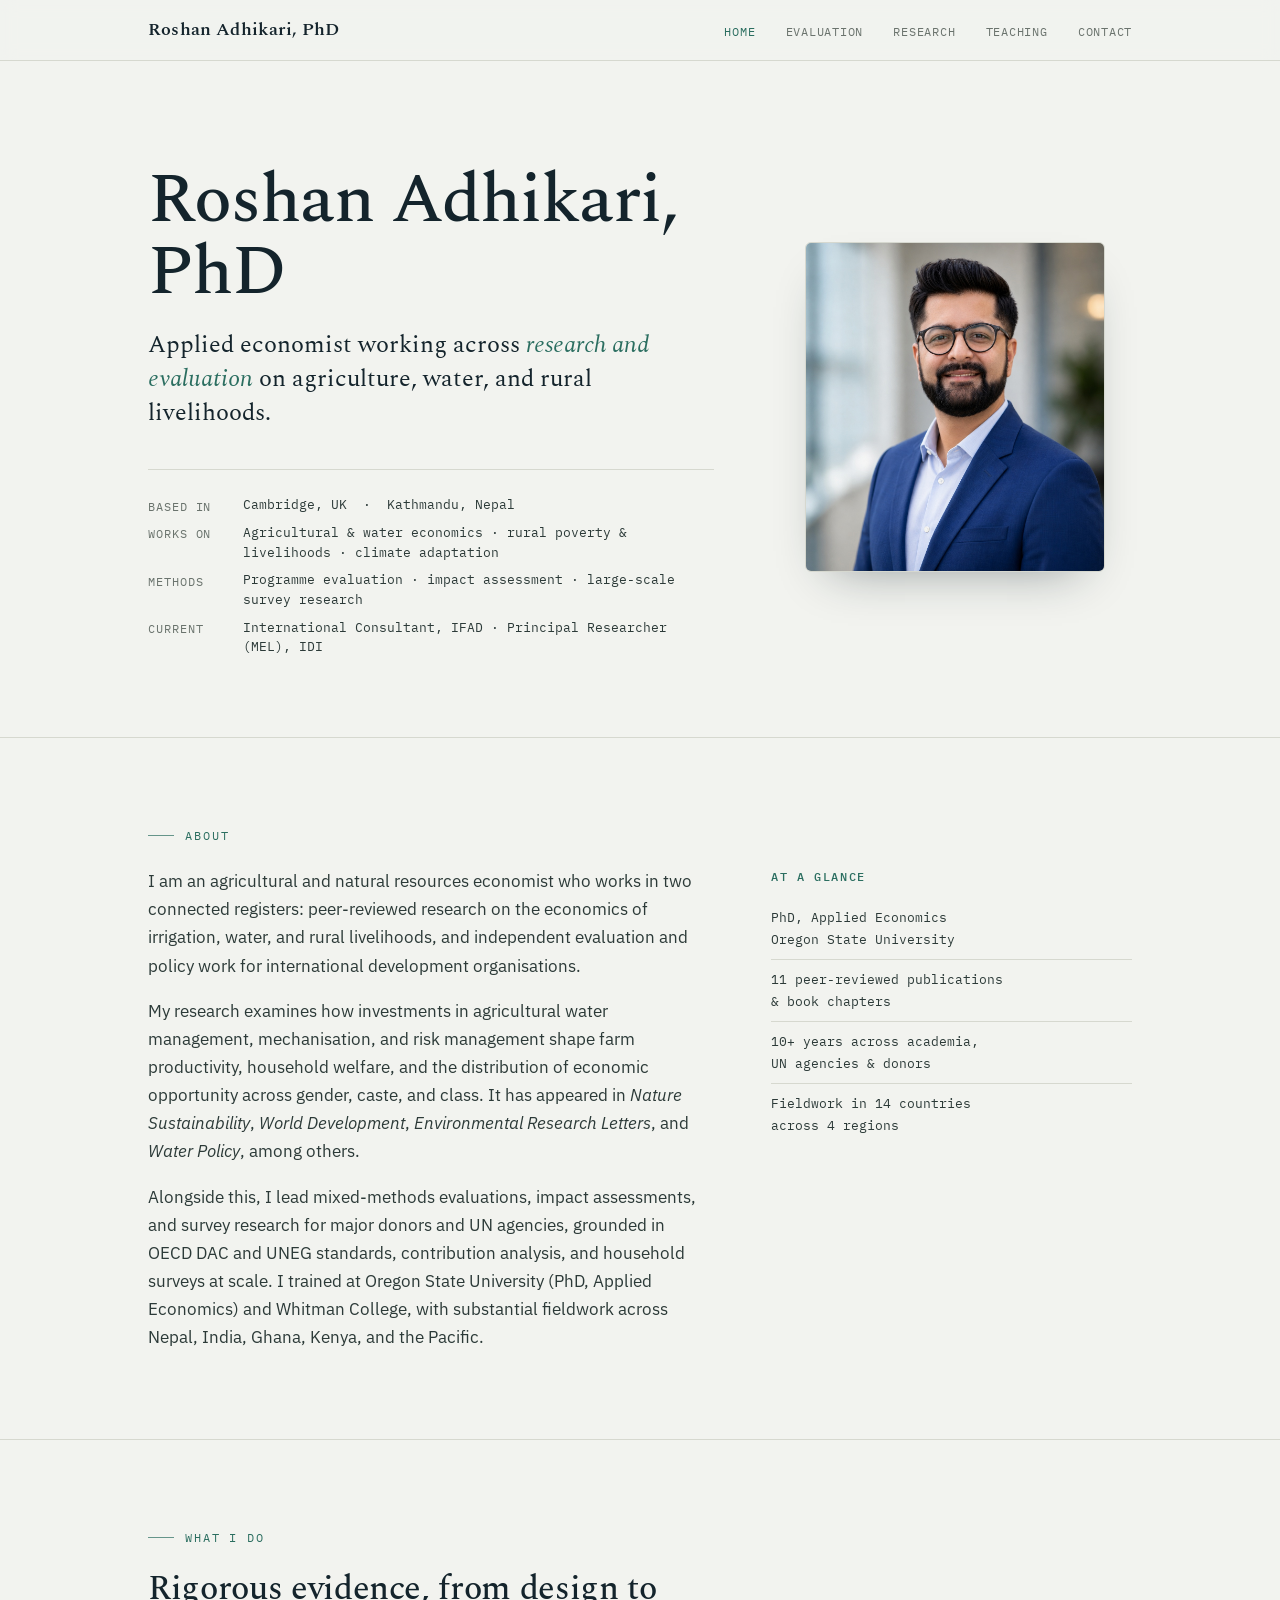
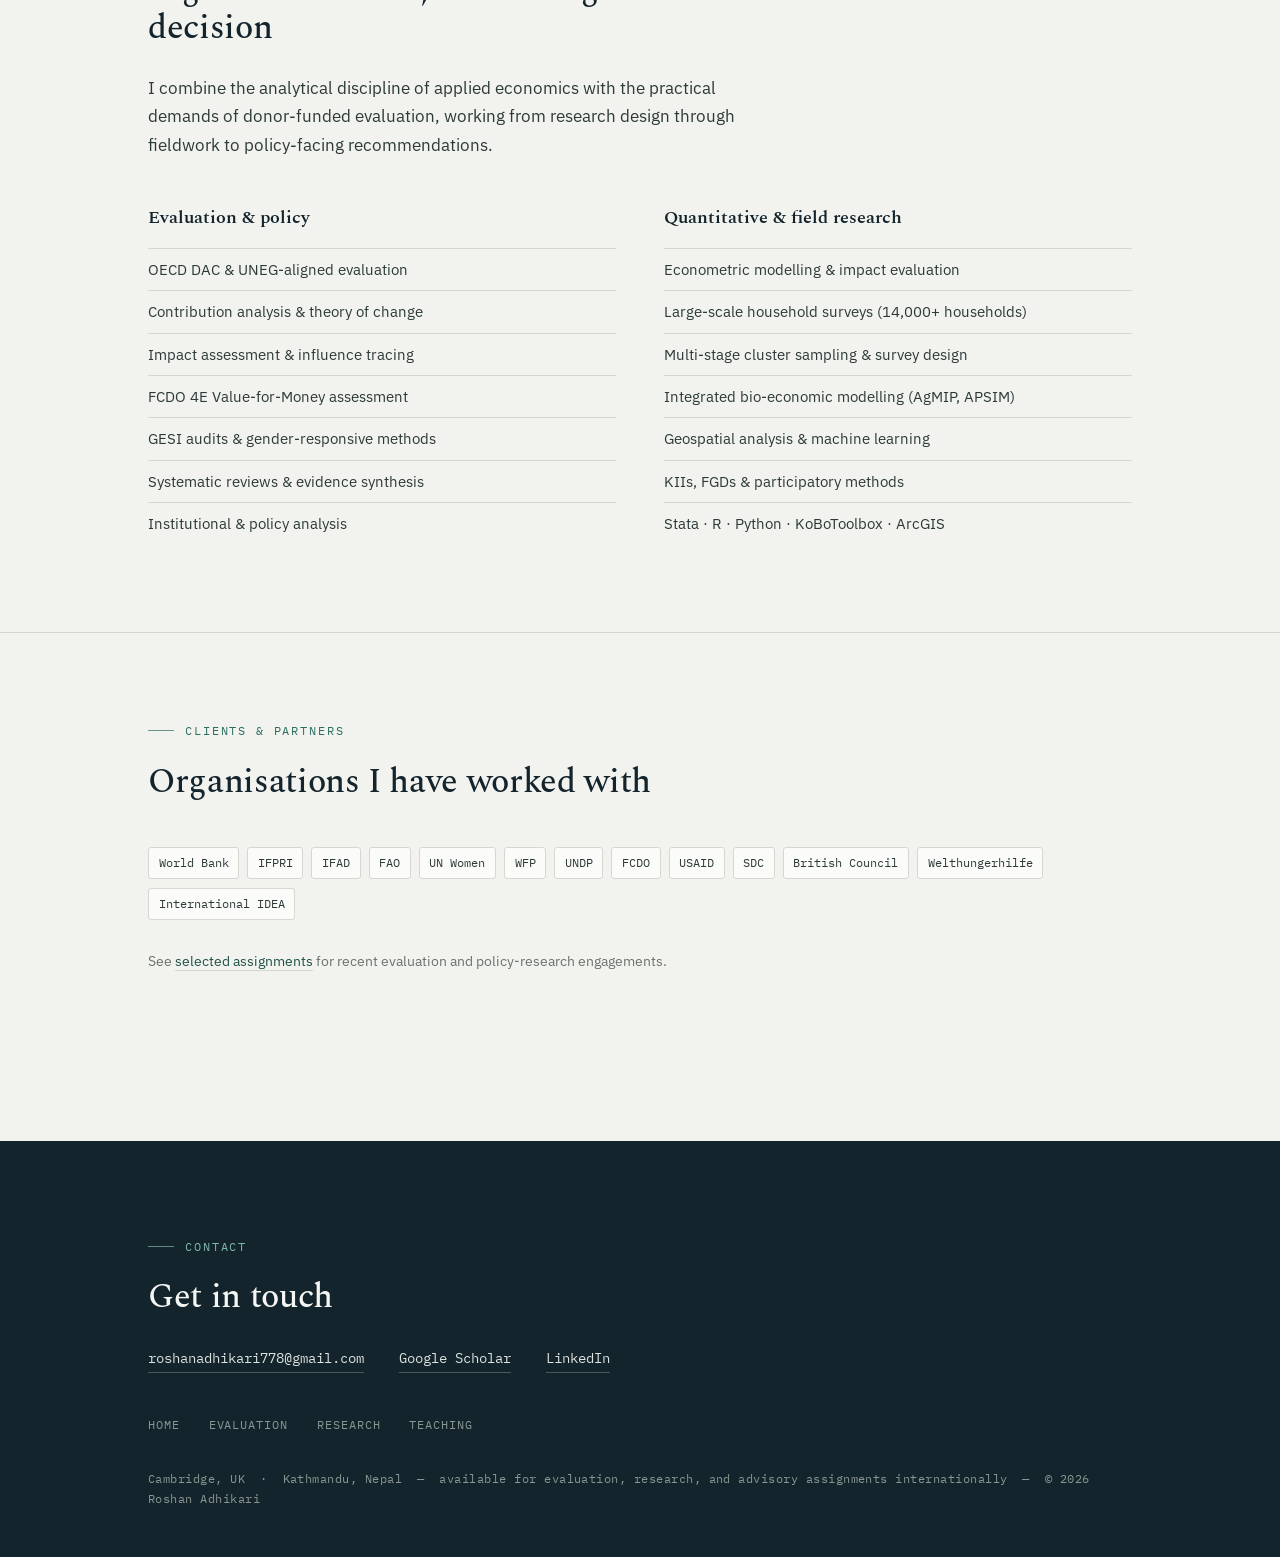
==== index.html @ f412b9df "Add PhD to name, cache-bust new headshot Co-Authored-By: Claude Fable 5 <noreply@anthropic.com> Clau" ====
<!DOCTYPE html>
<html lang="en">
<head>
  <meta charset="utf-8">
  <meta name="viewport" content="width=device-width, initial-scale=1">
  <title>Roshan Adhikari, PhD — Applied Economist</title>
  <meta name="description" content="Roshan Adhikari is an applied economist working across research and evaluation on agriculture, water, and rural livelihoods in South Asia, sub-Saharan Africa, and the Pacific.">
  <meta name="author" content="Roshan Adhikari">
  <link rel="canonical" href="https://www.roshanadhikari.com/">
  <meta property="og:title" content="Roshan Adhikari, PhD — Applied Economist">
  <meta property="og:description" content="Applied economist working across research and evaluation on agriculture, water, and rural livelihoods. Evaluations and policy research for the World Bank, IFAD, and UN agencies.">
  <meta property="og:url" content="https://www.roshanadhikari.com/">
  <meta property="og:type" content="website">
  <meta property="og:image" content="https://www.roshanadhikari.com/headshot.jpg">
  <link rel="preconnect" href="https://fonts.googleapis.com">
  <link rel="preconnect" href="https://fonts.gstatic.com" crossorigin>
  <link href="https://fonts.googleapis.com/css2?family=Spectral:ital,wght@0,400;0,500;0,600;1,400;1,500&family=IBM+Plex+Sans:wght@400;500;600&family=IBM+Plex+Mono:wght@400;500&display=swap" rel="stylesheet">
  <link rel="stylesheet" href="style.css">
  <script type="application/ld+json">
  {
    "@context": "https://schema.org",
    "@type": "Person",
    "name": "Roshan Adhikari",
    "honorificSuffix": "PhD",
    "url": "https://www.roshanadhikari.com",
    "image": "https://www.roshanadhikari.com/headshot.jpg",
    "jobTitle": "Applied Economist",
    "email": "mailto:roshanadhikari778@gmail.com",
    "alumniOf": [
      {"@type": "CollegeOrUniversity", "name": "Oregon State University"},
      {"@type": "CollegeOrUniversity", "name": "Whitman College"}
    ],
    "worksFor": [
      {"@type": "Organization", "name": "International Fund for Agricultural Development (IFAD)"},
      {"@type": "Organization", "name": "International Development Institute"}
    ],
    "knowsAbout": ["agricultural economics", "irrigation", "water resources", "climate change adaptation", "impact evaluation", "monitoring and evaluation", "rural development"],
    "sameAs": [
      "https://scholar.google.com/citations?user=9RHZ2VkAAAAJ&hl=en",
      "https://www.linkedin.com/in/roshan-adhikari-90b43949/"
    ]
  }
  </script>
</head>
<body>

<header class="site">
  <div class="wrap nav-inner">
    <a class="brand" href="index.html">Roshan Adhikari, PhD</a>
    <nav>
      <input type="checkbox" id="nav-toggle">
      <label class="hamburger" for="nav-toggle" aria-label="Menu"><span></span><span></span><span></span></label>
      <ul>
        <li><a class="navlink active" href="index.html">Home</a></li>
        <li><a class="navlink" href="consulting.html">Evaluation</a></li>
        <li><a class="navlink" href="research.html">Research</a></li>
        <li><a class="navlink" href="teaching.html">Teaching</a></li>
        <li><a class="navlink" href="#contact">Contact</a></li>
      </ul>
    </nav>
  </div>
</header>

<section class="hero">
  <div class="wrap hero-grid">
    <div>
      <h1>Roshan Adhikari, PhD</h1>
      <p class="lede">Applied economist working across <em>research and evaluation</em> on agriculture, water, and rural livelihoods.</p>
      <dl class="record">
        <dt>Based in</dt><dd>Cambridge, UK &nbsp;&middot;&nbsp; Kathmandu, Nepal</dd>
        <dt>Works on</dt><dd>Agricultural &amp; water economics &middot; rural poverty &amp; livelihoods &middot; climate adaptation</dd>
        <dt>Methods</dt><dd>Programme evaluation &middot; impact assessment &middot; large-scale survey research</dd>
        <dt>Current</dt><dd>International Consultant, IFAD &middot; Principal Researcher (MEL), IDI</dd>
      </dl>
    </div>
    <div class="hero-photo">
      <img src="headshot.jpg?v=2" alt="Portrait of Roshan Adhikari">
    </div>
  </div>
</section>

<section class="block" id="about">
  <div class="wrap">
    <p class="eyebrow reveal">About</p>
    <div class="about-grid">
      <div class="reveal">
        <p>I am an agricultural and natural resources economist who works in two connected registers: peer-reviewed research on the economics of irrigation, water, and rural livelihoods, and independent evaluation and policy work for international development organisations.</p>
        <p>My research examines how investments in agricultural water management, mechanisation, and risk management shape farm productivity, household welfare, and the distribution of economic opportunity across gender, caste, and class. It has appeared in <em>Nature Sustainability</em>, <em>World Development</em>, <em>Environmental Research Letters</em>, and <em>Water Policy</em>, among others.</p>
        <p>Alongside this, I lead mixed-methods evaluations, impact assessments, and survey research for major donors and UN agencies, grounded in OECD DAC and UNEG standards, contribution analysis, and household surveys at scale. I trained at Oregon State University (PhD, Applied Economics) and Whitman College, with substantial fieldwork across Nepal, India, Ghana, Kenya, and the Pacific.</p>
      </div>
      <div class="aside reveal">
        <h3>At a glance</h3>
        <div class="row">PhD, Applied Economics<br>Oregon State University</div>
        <div class="row">11 peer-reviewed publications<br>&amp; book chapters</div>
        <div class="row">10+ years across academia,<br>UN agencies &amp; donors</div>
        <div class="row">Fieldwork in 14 countries<br>across 4 regions</div>
      </div>
    </div>
  </div>
</section>

<section class="block" id="expertise">
  <div class="wrap">
    <p class="eyebrow reveal">What I do</p>
    <div class="section-head reveal">
      <h2>Rigorous evidence, from design to decision</h2>
      <p>I combine the analytical discipline of applied economics with the practical demands of donor-funded evaluation, working from research design through fieldwork to policy-facing recommendations.</p>
    </div>
    <div class="cols reveal">
      <div>
        <h3>Evaluation &amp; policy</h3>
        <ul>
          <li>OECD DAC &amp; UNEG-aligned evaluation</li>
          <li>Contribution analysis &amp; theory of change</li>
          <li>Impact assessment &amp; influence tracing</li>
          <li>FCDO 4E Value-for-Money assessment</li>
          <li>GESI audits &amp; gender-responsive methods</li>
          <li>Systematic reviews &amp; evidence synthesis</li>
          <li>Institutional &amp; policy analysis</li>
        </ul>
      </div>
      <div>
        <h3>Quantitative &amp; field research</h3>
        <ul>
          <li>Econometric modelling &amp; impact evaluation</li>
          <li>Large-scale household surveys (14,000+ households)</li>
          <li>Multi-stage cluster sampling &amp; survey design</li>
          <li>Integrated bio-economic modelling (AgMIP, APSIM)</li>
          <li>Geospatial analysis &amp; machine learning</li>
          <li>KIIs, FGDs &amp; participatory methods</li>
          <li>Stata &middot; R &middot; Python &middot; KoBoToolbox &middot; ArcGIS</li>
        </ul>
      </div>
    </div>
  </div>
</section>

<section class="block" id="clients">
  <div class="wrap">
    <p class="eyebrow reveal">Clients &amp; partners</p>
    <div class="section-head reveal">
      <h2>Organisations I have worked with</h2>
    </div>
    <div class="clients reveal">
      <span>World Bank</span><span>IFPRI</span><span>IFAD</span><span>FAO</span><span>UN Women</span><span>WFP</span><span>UNDP</span><span>FCDO</span><span>USAID</span><span>SDC</span><span>British Council</span><span>Welthungerhilfe</span><span>International IDEA</span>
    </div>
    <p class="pub-note reveal">See <a href="consulting.html">selected assignments</a> for recent evaluation and policy-research engagements.</p>
  </div>
</section>

<footer id="contact">
  <div class="wrap">
    <p class="eyebrow">Contact</p>
    <h2>Get in touch</h2>
    <div class="contact-links">
      <a href="mailto:roshanadhikari778@gmail.com">roshanadhikari778@gmail.com</a>
      <a href="https://scholar.google.com/citations?user=9RHZ2VkAAAAJ&amp;hl=en">Google Scholar</a>
      <a href="https://www.linkedin.com/in/roshan-adhikari-90b43949/">LinkedIn</a>
    </div>
    <div class="foot-nav">
      <a href="index.html">Home</a>
      <a href="consulting.html">Evaluation</a>
      <a href="research.html">Research</a>
      <a href="teaching.html">Teaching</a>
    </div>
    <p class="foot-meta">Cambridge, UK &nbsp;&middot;&nbsp; Kathmandu, Nepal &nbsp;&mdash;&nbsp; available for evaluation, research, and advisory assignments internationally &nbsp;&mdash;&nbsp; &copy; 2026 Roshan Adhikari</p>
  </div>
</footer>

<script>
  const io = new IntersectionObserver((entries) => {
    entries.forEach(e => { if (e.isIntersecting) { e.target.classList.add('in'); io.unobserve(e.target); } });
  }, { threshold: 0.12, rootMargin: "0px 0px -40px 0px" });
  document.querySelectorAll('.reveal').forEach(el => io.observe(el));
</script>

</body>
</html>
---- style.css ----
/* ============================================================
   roshanadhikari.com — editorial minimal
   ============================================================ */

:root {
  --ink: #14242C;
  --ink-body: #2C3A38;
  --paper: #F2F3EF;
  --panel: #FBFBF9;
  --teal: #2B6E60;
  --teal-deep: #1E5248;
  --line: #D6D8CF;
  --muted: #6A736D;
  --maxw: 1080px;
  --serif: "Spectral", Georgia, serif;
  --sans: "IBM Plex Sans", system-ui, sans-serif;
  --mono: "IBM Plex Mono", ui-monospace, monospace;
}

* { box-sizing: border-box; margin: 0; padding: 0; }
html { scroll-behavior: smooth; }
@media (prefers-reduced-motion: reduce) { html { scroll-behavior: auto; } }

body {
  background: var(--paper);
  color: var(--ink-body);
  font-family: var(--sans);
  font-size: 17px;
  line-height: 1.65;
  -webkit-font-smoothing: antialiased;
}

a { color: inherit; text-decoration: none; }
a:focus-visible { outline: 2px solid var(--teal); outline-offset: 3px; border-radius: 2px; }

.wrap { max-width: var(--maxw); margin: 0 auto; padding: 0 clamp(1.4rem, 5vw, 3rem); }

/* ---------- eyebrow labels ---------- */
.eyebrow {
  font-family: var(--mono);
  font-size: .72rem;
  letter-spacing: .16em;
  text-transform: uppercase;
  color: var(--teal);
  margin: 0 0 1.4rem;
  display: flex; align-items: center; gap: .7rem;
}
.eyebrow::before { content: ""; width: 26px; height: 1px; background: var(--teal); opacity: .7; }

/* ---------- nav ---------- */
header.site {
  position: sticky; top: 0; z-index: 50;
  background: rgba(242, 243, 239, .86);
  backdrop-filter: blur(8px);
  -webkit-backdrop-filter: blur(8px);
  border-bottom: 1px solid var(--line);
}
.nav-inner { display: flex; justify-content: space-between; align-items: center; height: 60px; }
.brand { font-family: var(--serif); font-weight: 600; font-size: 1.12rem; color: var(--ink); letter-spacing: .01em; }
.brand:hover { color: var(--teal); }
nav ul { display: flex; gap: 1.9rem; list-style: none; align-items: center; }
nav a.navlink {
  font-family: var(--mono); font-size: .76rem;
  letter-spacing: .06em; text-transform: uppercase;
  color: var(--muted); transition: color .2s;
}
nav a.navlink:hover { color: var(--ink); }
nav a.navlink.active { color: var(--teal); }

#nav-toggle { display: none; }
.hamburger { display: none; cursor: pointer; padding: 8px; }
.hamburger span { display: block; width: 22px; height: 2px; background: var(--ink); margin: 5px 0; transition: .2s; }

@media (max-width: 680px) {
  .hamburger { display: block; }
  nav ul {
    display: none;
    position: absolute; top: 60px; left: 0; right: 0;
    background: var(--paper);
    flex-direction: column; gap: 0;
    border-bottom: 1px solid var(--line);
    padding: 8px 0 16px;
  }
  #nav-toggle:checked ~ ul { display: flex; }
  nav ul li { width: 100%; text-align: center; }
  nav ul a.navlink { display: block; padding: 12px 0; }
}

/* ---------- hero (home) ---------- */
.hero { padding: clamp(3.4rem, 9vw, 6.5rem) 0 clamp(3rem, 7vw, 5rem); }
.hero-grid {
  display: grid; grid-template-columns: 1.6fr 1fr;
  gap: clamp(2rem, 5vw, 4.5rem); align-items: center;
}
.hero h1 {
  font-family: var(--serif);
  font-weight: 500;
  font-size: clamp(2.7rem, 6vw, 4.4rem);
  line-height: 1.02;
  letter-spacing: -.015em;
  color: var(--ink);
  margin: 0 0 1.3rem;
}
.lede {
  font-family: var(--serif);
  font-weight: 400;
  font-size: clamp(1.2rem, 2.4vw, 1.5rem);
  line-height: 1.4;
  color: var(--ink);
  max-width: 44ch;
  margin: 0 0 2.4rem;
}
.lede em { color: var(--teal); font-style: italic; }
.record {
  font-family: var(--mono);
  font-size: .82rem;
  line-height: 1.5;
  border-top: 1px solid var(--line);
  padding-top: 1.6rem;
  display: grid;
  grid-template-columns: auto 1fr;
  gap: .5rem 2rem;
  max-width: 640px;
}
.record dt { color: var(--muted); letter-spacing: .08em; text-transform: uppercase; font-size: .72rem; padding-top: .15rem; }
.record dd { margin: 0; color: var(--ink-body); }
.hero-photo { text-align: center; }
.hero-photo img {
  width: 100%; max-width: 300px; aspect-ratio: 1 / 1.1;
  object-fit: cover; border-radius: 6px;
  border: 1px solid var(--line);
  box-shadow: 0 22px 48px -26px rgba(20, 36, 44, .45);
}
@media (max-width: 760px) {
  .hero-grid { grid-template-columns: 1fr; }
  .hero-photo { order: -1; text-align: left; }
  .hero-photo img { max-width: 200px; }
}

/* ---------- sections ---------- */
section.block { padding: clamp(3.2rem, 7vw, 5.5rem) 0; border-top: 1px solid var(--line); }
section.block.first { border-top: none; }
h2 {
  font-family: var(--serif);
  font-weight: 500;
  font-size: clamp(1.6rem, 3.2vw, 2.15rem);
  line-height: 1.15;
  letter-spacing: -.01em;
  color: var(--ink);
  margin: 0 0 1.6rem;
}
.section-head { max-width: 62ch; margin-bottom: 2.8rem; }
.section-head p { margin: 0; color: var(--ink-body); }

/* page heads (inner pages) */
.page-head { padding: clamp(3rem, 7vw, 5rem) 0 0; }
.page-head .section-head { margin-bottom: 0; }

/* ---------- about ---------- */
.about-grid { display: grid; grid-template-columns: 1.55fr 1fr; gap: clamp(2rem, 5vw, 4rem); align-items: start; }
.about-grid p { margin: 0 0 1.1rem; }
.about-grid p:last-child { margin-bottom: 0; }
.aside { font-family: var(--mono); font-size: .8rem; line-height: 1.7; color: var(--ink-body); }
.aside h3 { font-size: .72rem; letter-spacing: .14em; text-transform: uppercase; color: var(--teal); margin: 0 0 .7rem; font-weight: 500; font-family: var(--mono); }
.aside .row { padding: .55rem 0; border-top: 1px solid var(--line); }
.aside .row:first-of-type { border-top: none; }
@media (max-width: 760px) { .about-grid { grid-template-columns: 1fr; } }

/* ---------- expertise columns ---------- */
.cols { display: grid; grid-template-columns: 1fr 1fr; gap: clamp(1.6rem, 4vw, 3rem); }
.cols h3 { font-family: var(--serif); font-weight: 600; font-size: 1.15rem; color: var(--ink); margin: 0 0 .9rem; }
.cols ul { list-style: none; margin: 0; padding: 0; }
.cols li { padding: .5rem 0; border-top: 1px solid var(--line); font-size: .96rem; }
@media (max-width: 640px) { .cols { grid-template-columns: 1fr; gap: 2rem; } }

/* ---------- assignments / entries ---------- */
.entry {
  display: grid;
  grid-template-columns: 190px 1fr;
  gap: clamp(1rem, 3vw, 2.4rem);
  padding: 1.7rem 0;
  border-top: 1px solid var(--line);
}
.entry:last-of-type { border-bottom: 1px solid var(--line); }
.entry-meta { font-family: var(--mono); font-size: .78rem; line-height: 1.5; color: var(--muted); padding-top: .2rem; }
.entry-meta .client { display: block; color: var(--teal); margin-top: .3rem; letter-spacing: .03em; }
.entry h3 { font-family: var(--serif); font-weight: 600; font-size: 1.18rem; line-height: 1.25; color: var(--ink); margin: 0 0 .35rem; }
.entry .role { font-size: .85rem; color: var(--muted); margin: 0 0 .7rem; font-family: var(--mono); letter-spacing: .02em; }
.entry p.desc { margin: 0; font-size: .98rem; color: var(--ink-body); }
@media (max-width: 640px) { .entry { grid-template-columns: 1fr; gap: .6rem; } }

/* ---------- publications ---------- */
.pubs { list-style: none; margin: 0; padding: 0; }
.pub {
  display: grid; grid-template-columns: 2.6rem 1fr; gap: .6rem;
  padding: 1.15rem 0; border-top: 1px solid var(--line);
  font-size: .97rem; line-height: 1.5;
}
.pub:last-child { border-bottom: 1px solid var(--line); }
.pub .n { font-family: var(--mono); font-size: .78rem; color: var(--muted); padding-top: .15rem; }
.pub .title { color: var(--ink); }
a.title { border-bottom: 1px solid var(--line); }
a.title:hover { border-color: var(--teal); color: var(--teal-deep); }
.pub .venue { font-style: italic; color: var(--teal-deep); }
.pub .authors { color: var(--ink-body); }
.pub b { font-weight: 600; color: var(--ink); }
.flag {
  display: inline-block; font-family: var(--mono); font-size: .62rem;
  letter-spacing: .1em; text-transform: uppercase; color: var(--teal);
  border: 1px solid var(--teal); border-radius: 2px; padding: .05rem .35rem;
  margin-left: .4rem; vertical-align: 1px;
}
.pub-note { margin: 1.8rem 0 0; font-size: .9rem; color: var(--muted); }
.pub-note a { color: var(--teal-deep); border-bottom: 1px solid var(--line); }
.pub-note a:hover { border-color: var(--teal); }
.subhead {
  font-family: var(--mono); font-size: .74rem; letter-spacing: .14em;
  text-transform: uppercase; color: var(--muted); margin: 2.6rem 0 .4rem;
}

/* ---------- teaching ---------- */
.teach-grid { display: grid; grid-template-columns: 1fr 1fr; gap: clamp(1.4rem, 4vw, 3rem); }
.teach-grid h3 { font-family: var(--serif); font-weight: 600; font-size: 1.05rem; color: var(--ink); margin: 0 0 .5rem; }
.teach-grid .place { font-family: var(--mono); font-size: .74rem; color: var(--teal); letter-spacing: .04em; margin: 0 0 .8rem; }
.teach-grid ul { margin: 0; padding-left: 1.1rem; font-size: .94rem; }
.teach-grid li { margin: .25rem 0; }
@media (max-width: 640px) { .teach-grid { grid-template-columns: 1fr; gap: 1.8rem; } }

/* ---------- clients strip ---------- */
.clients { display: flex; flex-wrap: wrap; gap: .6rem .5rem; margin-top: .4rem; }
.clients span {
  font-family: var(--mono); font-size: .76rem;
  color: var(--ink-body); background: var(--panel);
  border: 1px solid var(--line); border-radius: 3px; padding: .3rem .6rem;
}

/* ---------- footer / contact ---------- */
footer { background: var(--ink); color: #DCE3E0; padding: clamp(3.5rem, 8vw, 6rem) 0 3rem; margin-top: clamp(3rem, 7vw, 5rem); }
footer .eyebrow { color: #7FB7AC; }
footer .eyebrow::before { background: #7FB7AC; }
footer h2 { color: #F4F6F4; }
.contact-links {
  display: flex; flex-wrap: wrap; gap: .9rem 2.2rem; margin: 1.8rem 0 0;
  font-family: var(--mono); font-size: .9rem;
}
.contact-links a {
  color: #DCE3E0; border-bottom: 1px solid rgba(220, 227, 224, .28);
  padding-bottom: 2px; transition: border-color .2s, color .2s;
}
.contact-links a:hover { color: #fff; border-color: #7FB7AC; }
.foot-nav { display: flex; flex-wrap: wrap; gap: .9rem 1.8rem; margin-top: 2.6rem; font-family: var(--mono); font-size: .74rem; letter-spacing: .08em; text-transform: uppercase; }
.foot-nav a { color: #8A9691; }
.foot-nav a:hover { color: #DCE3E0; }
.foot-meta {
  margin-top: 2.2rem; font-family: var(--mono); font-size: .74rem;
  color: #8A9691; letter-spacing: .04em;
}

/* ---------- reveal ---------- */
.reveal { opacity: 0; transform: translateY(14px); transition: opacity .7s ease, transform .7s ease; }
.reveal.in { opacity: 1; transform: none; }
@media (prefers-reduced-motion: reduce) { .reveal { opacity: 1; transform: none; transition: none; } }
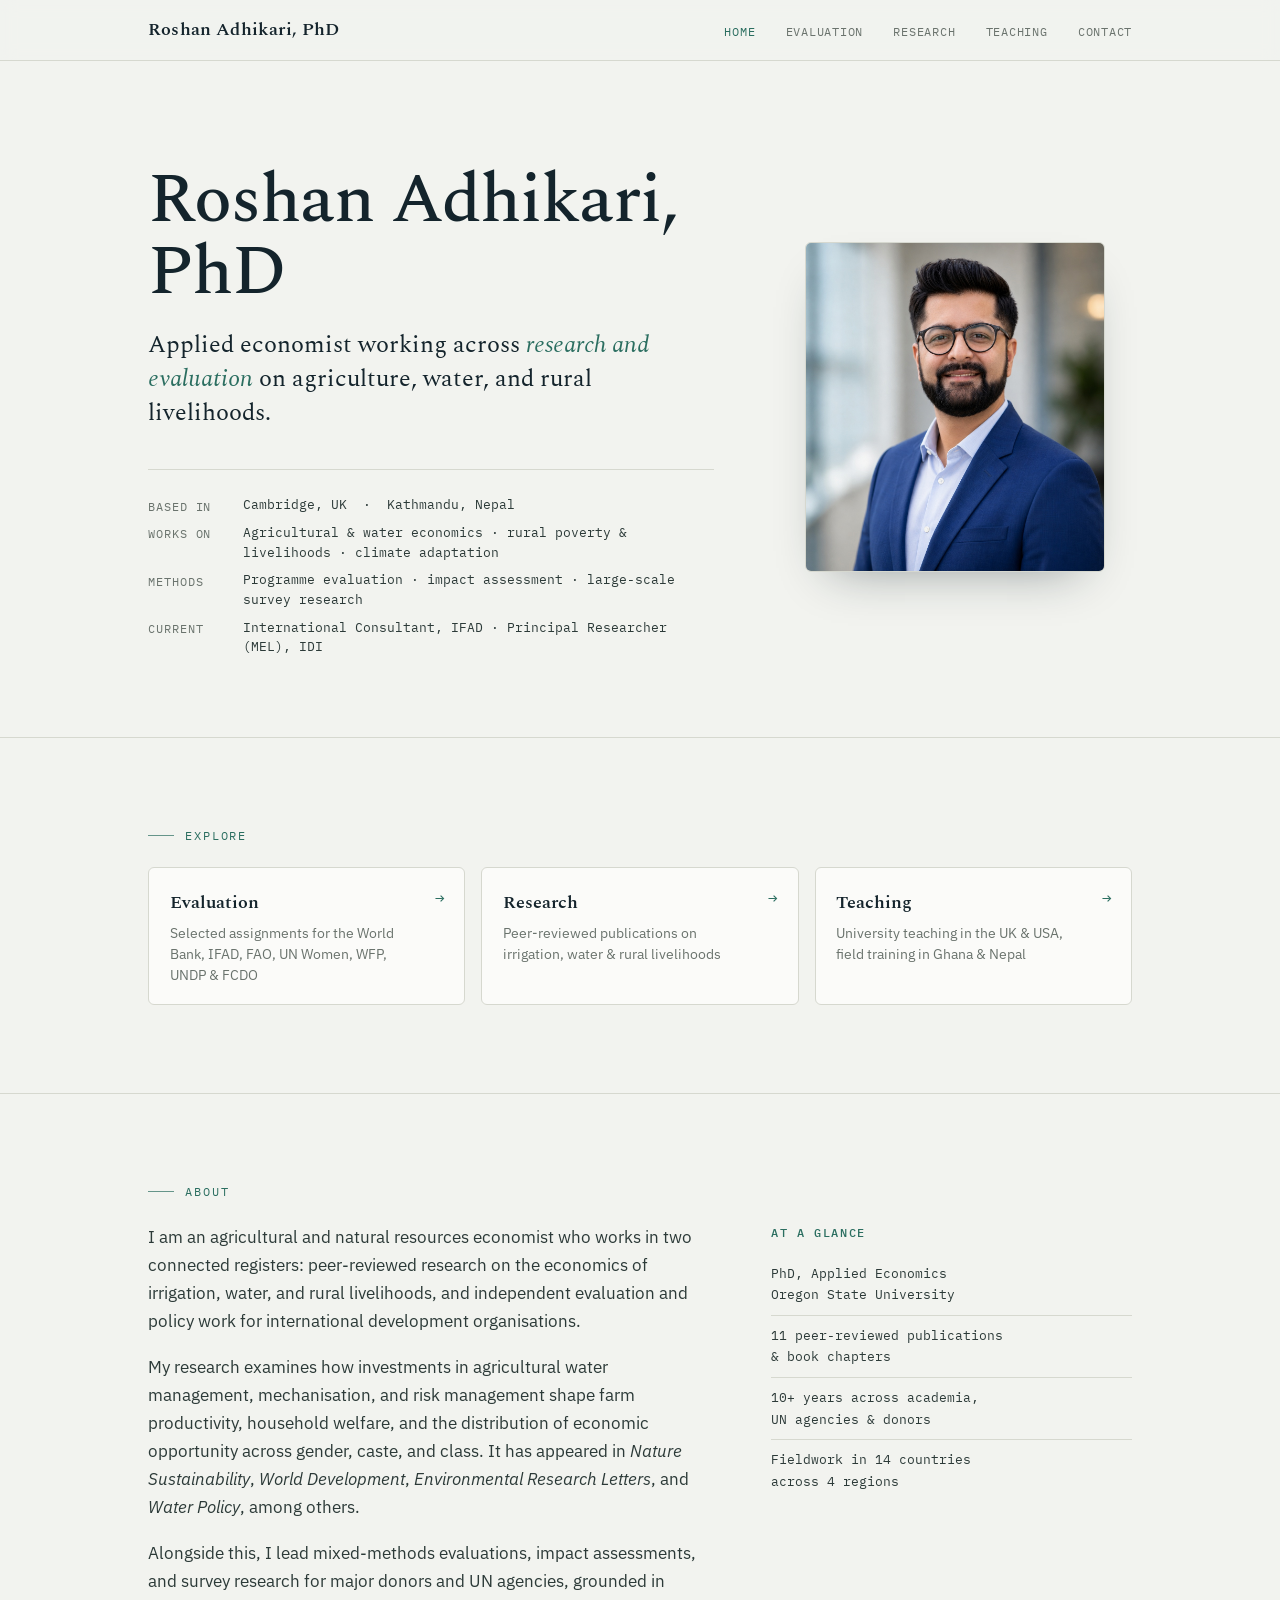
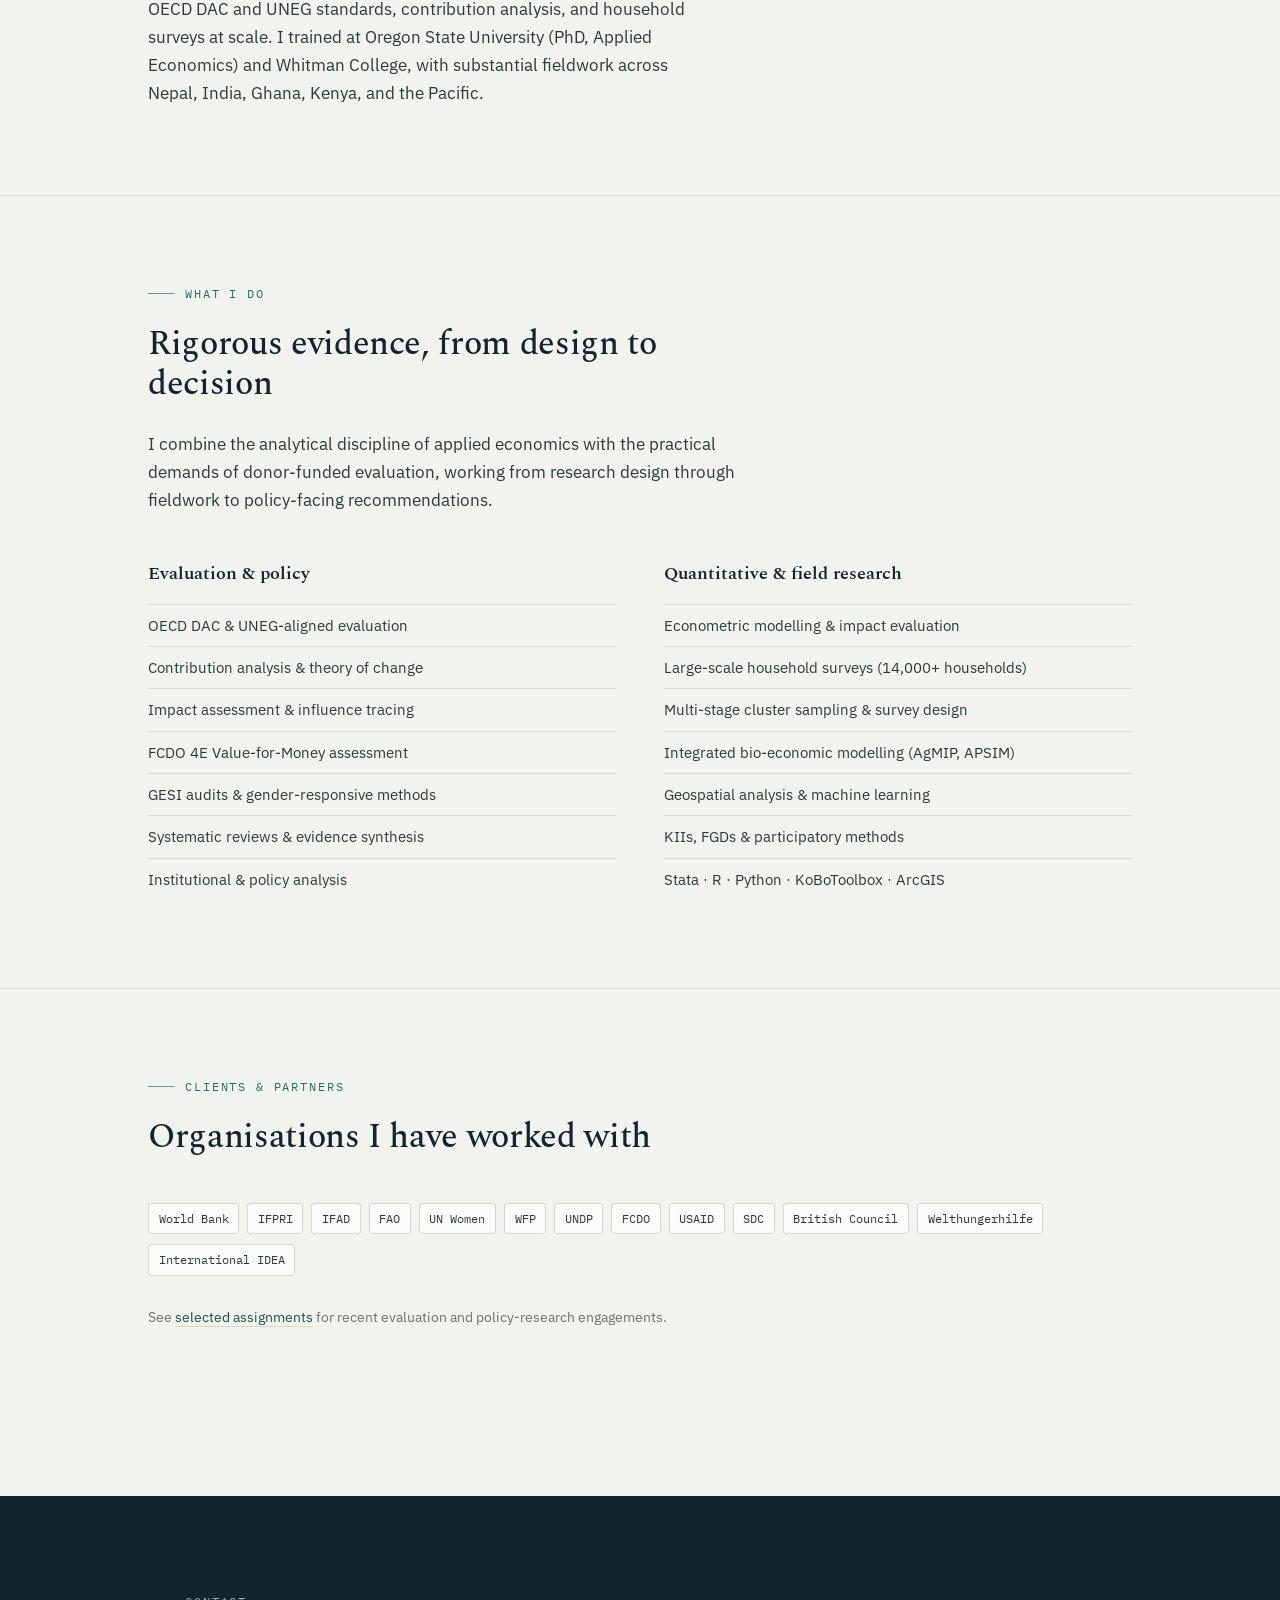
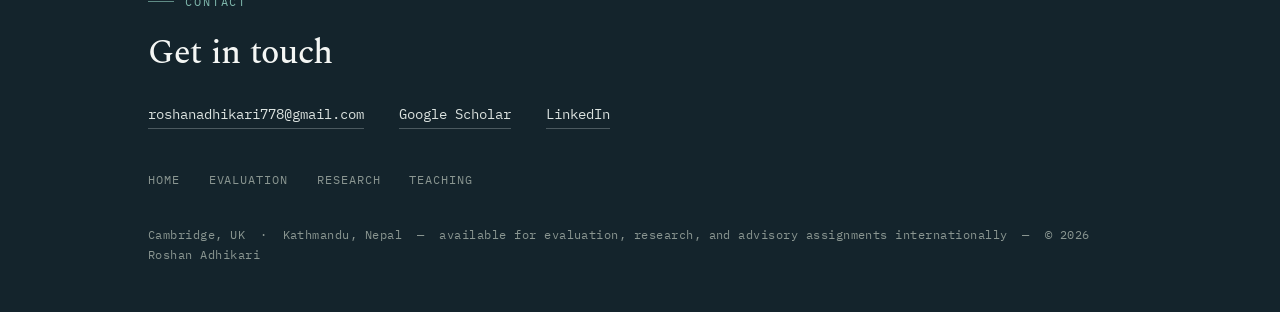
==== commit 8eee0a06: "Add explore section cards, tighten mobile hero Co-Authored-By: Claude Fable 5 <noreply@anthropic.com" ====
--- a/index.html
+++ b/index.html
@@ -79,6 +79,29 @@
   </div>
 </section>
 
+<section class="block explore-block" id="explore">
+  <div class="wrap">
+    <p class="eyebrow">Explore</p>
+    <div class="explore-grid">
+      <a class="explore-card" href="consulting.html">
+        <span class="x-label">Evaluation</span>
+        <span class="x-desc">Selected assignments for the World Bank, IFAD, FAO, UN Women, WFP, UNDP &amp; FCDO</span>
+        <span class="x-arrow">&rarr;</span>
+      </a>
+      <a class="explore-card" href="research.html">
+        <span class="x-label">Research</span>
+        <span class="x-desc">Peer-reviewed publications on irrigation, water &amp; rural livelihoods</span>
+        <span class="x-arrow">&rarr;</span>
+      </a>
+      <a class="explore-card" href="teaching.html">
+        <span class="x-label">Teaching</span>
+        <span class="x-desc">University teaching in the UK &amp; USA, field training in Ghana &amp; Nepal</span>
+        <span class="x-arrow">&rarr;</span>
+      </a>
+    </div>
+  </div>
+</section>
+
 <section class="block" id="about">
   <div class="wrap">
     <p class="eyebrow reveal">About</p>
--- a/style.css
+++ b/style.css
@@ -132,9 +132,29 @@
   box-shadow: 0 22px 48px -26px rgba(20, 36, 44, .45);
 }
 @media (max-width: 760px) {
-  .hero-grid { grid-template-columns: 1fr; }
+  .hero { padding: 2rem 0 2.4rem; }
+  .hero-grid { grid-template-columns: 1fr; gap: 1.6rem; }
   .hero-photo { order: -1; text-align: left; }
-  .hero-photo img { max-width: 200px; }
+  .hero-photo img { max-width: 150px; }
+  .record { padding-top: 1.2rem; }
+}
+
+/* ---------- explore cards ---------- */
+.explore-grid { display: grid; grid-template-columns: repeat(3, 1fr); gap: 1rem; }
+.explore-card {
+  position: relative; display: block;
+  background: var(--panel); border: 1px solid var(--line); border-radius: 6px;
+  padding: 1.2rem 1.3rem 1.1rem;
+  transition: border-color .2s, transform .2s;
+}
+.explore-card:hover { border-color: var(--teal); transform: translateY(-2px); }
+.x-label { font-family: var(--serif); font-weight: 600; font-size: 1.15rem; color: var(--ink); display: block; margin-bottom: .3rem; }
+.x-desc { font-size: .88rem; color: var(--muted); display: block; padding-right: 1.4rem; line-height: 1.5; }
+.x-arrow { position: absolute; top: 1.05rem; right: 1.2rem; color: var(--teal); font-family: var(--mono); font-size: 1rem; }
+@media (max-width: 640px) {
+  .explore-grid { grid-template-columns: 1fr; gap: .7rem; }
+  .explore-card { padding: .95rem 1.1rem .9rem; }
+  .explore-block { padding-top: 2.2rem; padding-bottom: 2.6rem; }
 }
 
 /* ---------- sections ---------- */
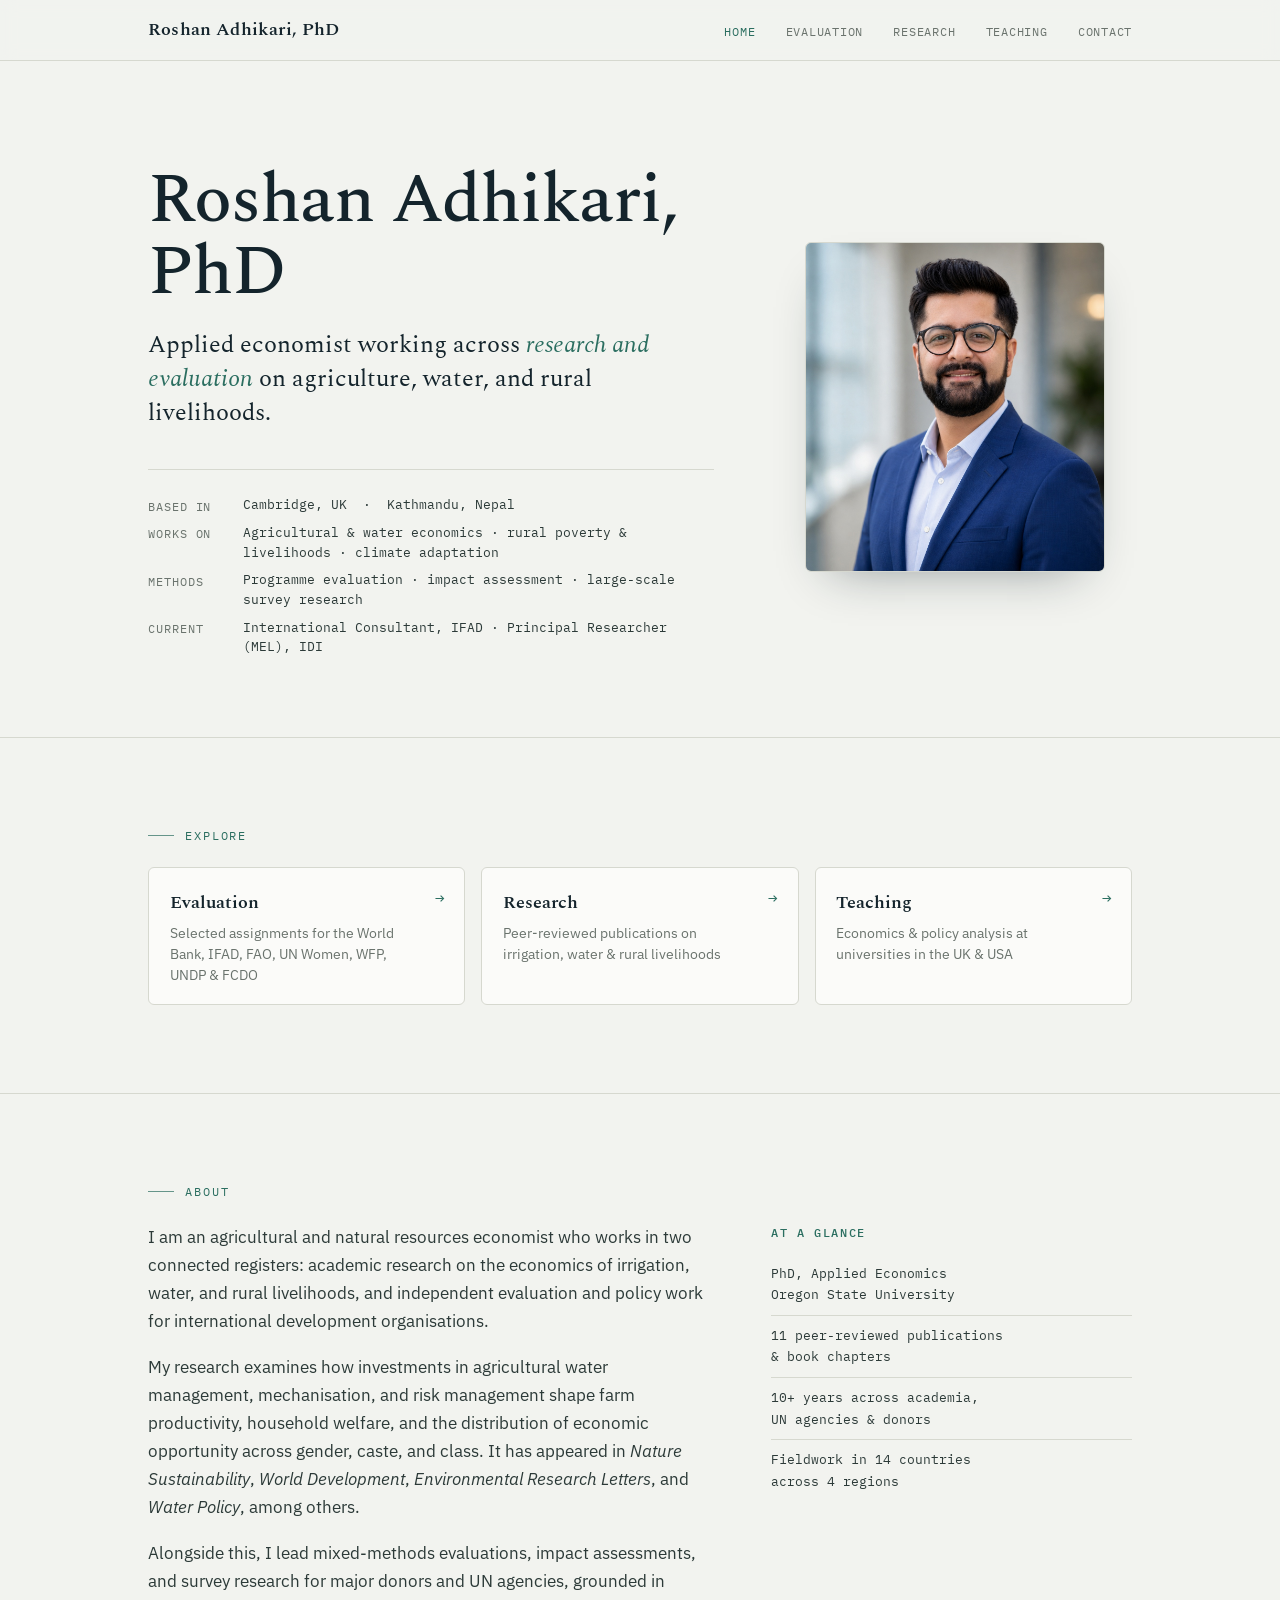
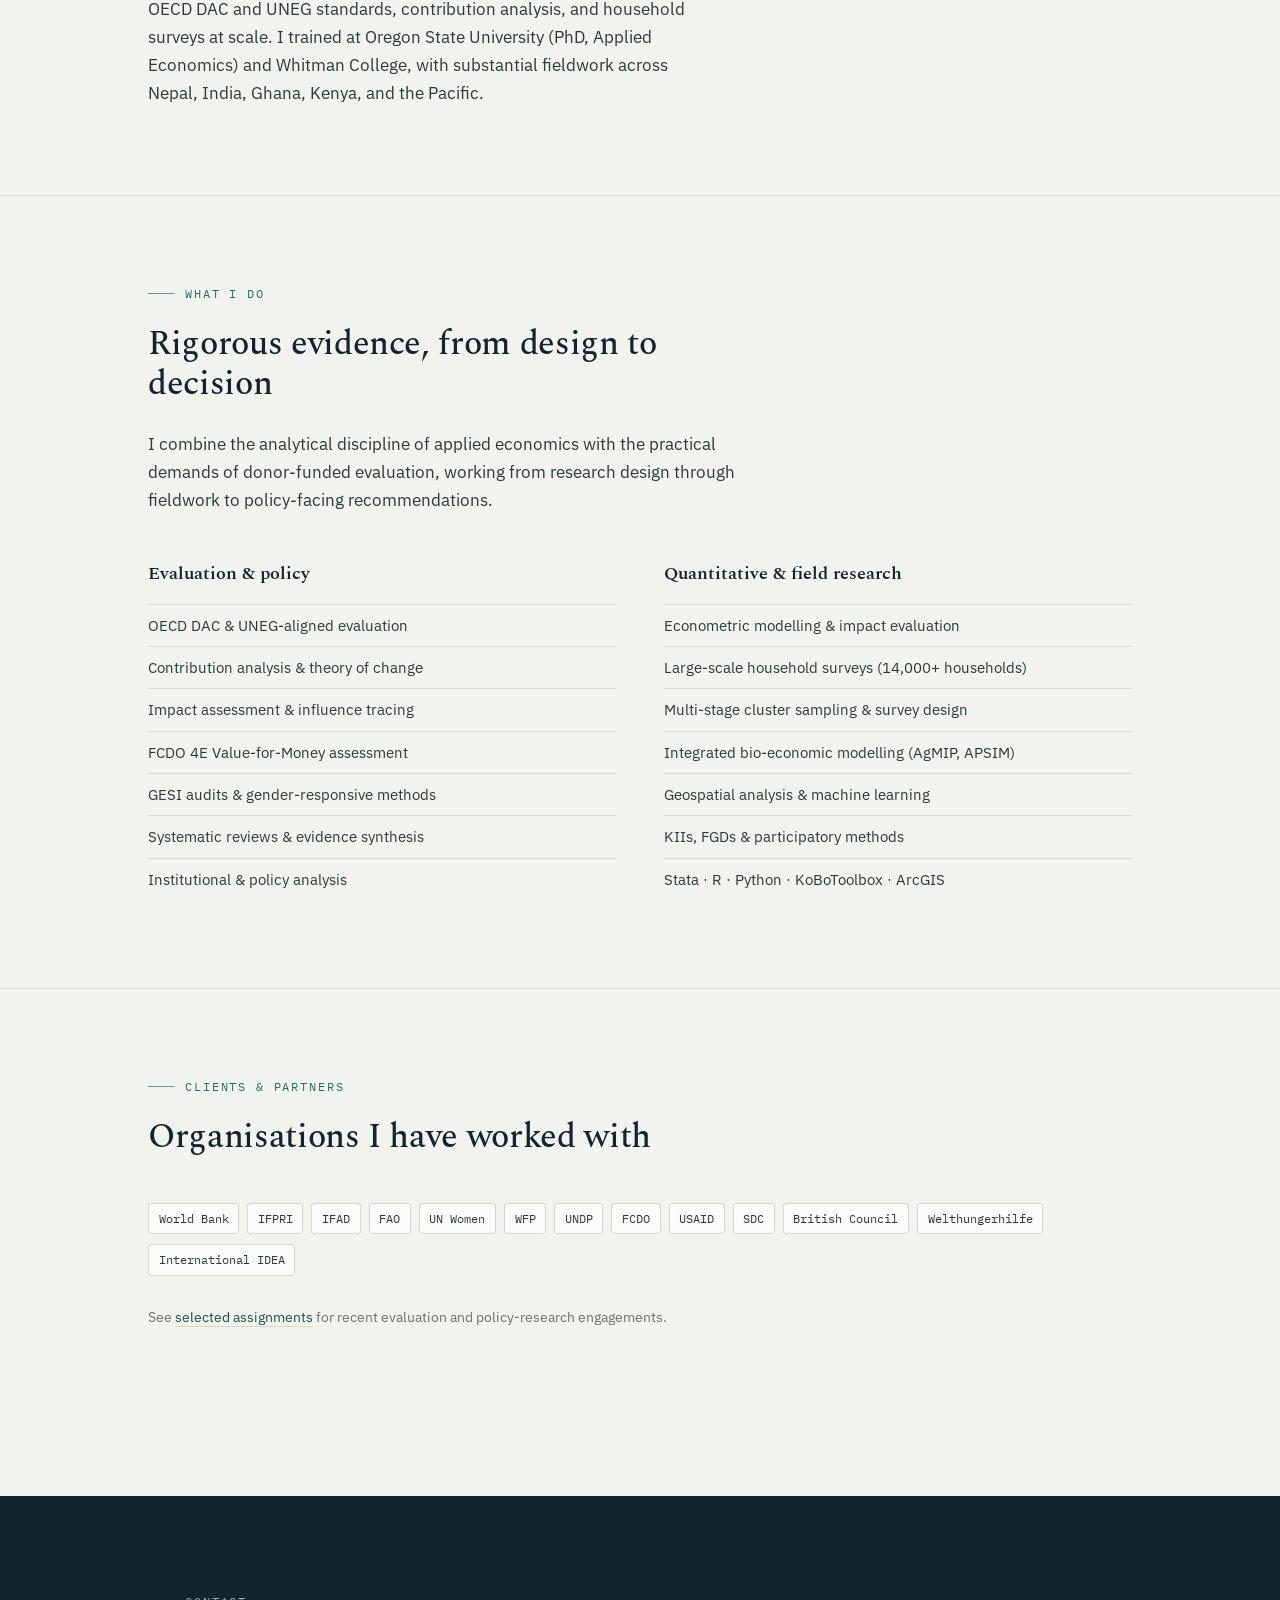
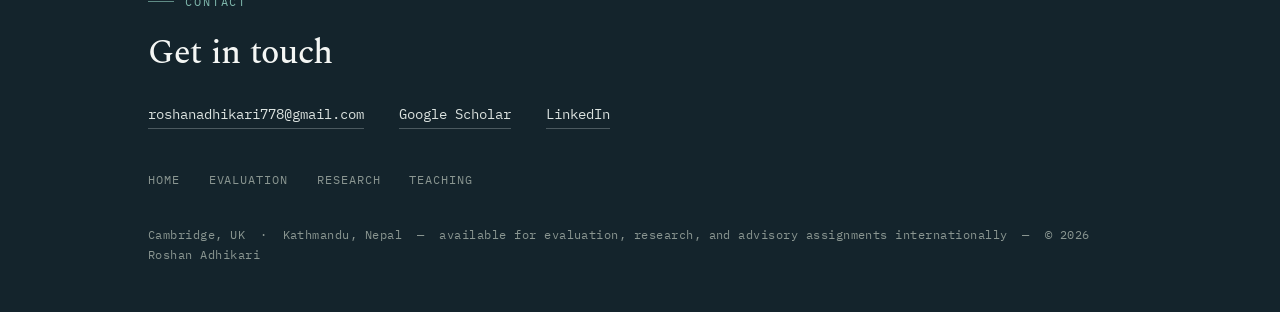
==== commit 5359e3ef: "Content edits: remove WIP and field research, wording, publication links Co-Authored-By: Claude Fabl" ====
--- a/index.html
+++ b/index.html
@@ -95,7 +95,7 @@
       </a>
       <a class="explore-card" href="teaching.html">
         <span class="x-label">Teaching</span>
-        <span class="x-desc">University teaching in the UK &amp; USA, field training in Ghana &amp; Nepal</span>
+        <span class="x-desc">Economics &amp; policy analysis at universities in the UK &amp; USA</span>
         <span class="x-arrow">&rarr;</span>
       </a>
     </div>
@@ -107,7 +107,7 @@
     <p class="eyebrow reveal">About</p>
     <div class="about-grid">
       <div class="reveal">
-        <p>I am an agricultural and natural resources economist who works in two connected registers: peer-reviewed research on the economics of irrigation, water, and rural livelihoods, and independent evaluation and policy work for international development organisations.</p>
+        <p>I am an agricultural and natural resources economist who works in two connected registers: academic research on the economics of irrigation, water, and rural livelihoods, and independent evaluation and policy work for international development organisations.</p>
         <p>My research examines how investments in agricultural water management, mechanisation, and risk management shape farm productivity, household welfare, and the distribution of economic opportunity across gender, caste, and class. It has appeared in <em>Nature Sustainability</em>, <em>World Development</em>, <em>Environmental Research Letters</em>, and <em>Water Policy</em>, among others.</p>
         <p>Alongside this, I lead mixed-methods evaluations, impact assessments, and survey research for major donors and UN agencies, grounded in OECD DAC and UNEG standards, contribution analysis, and household surveys at scale. I trained at Oregon State University (PhD, Applied Economics) and Whitman College, with substantial fieldwork across Nepal, India, Ghana, Kenya, and the Pacific.</p>
       </div>
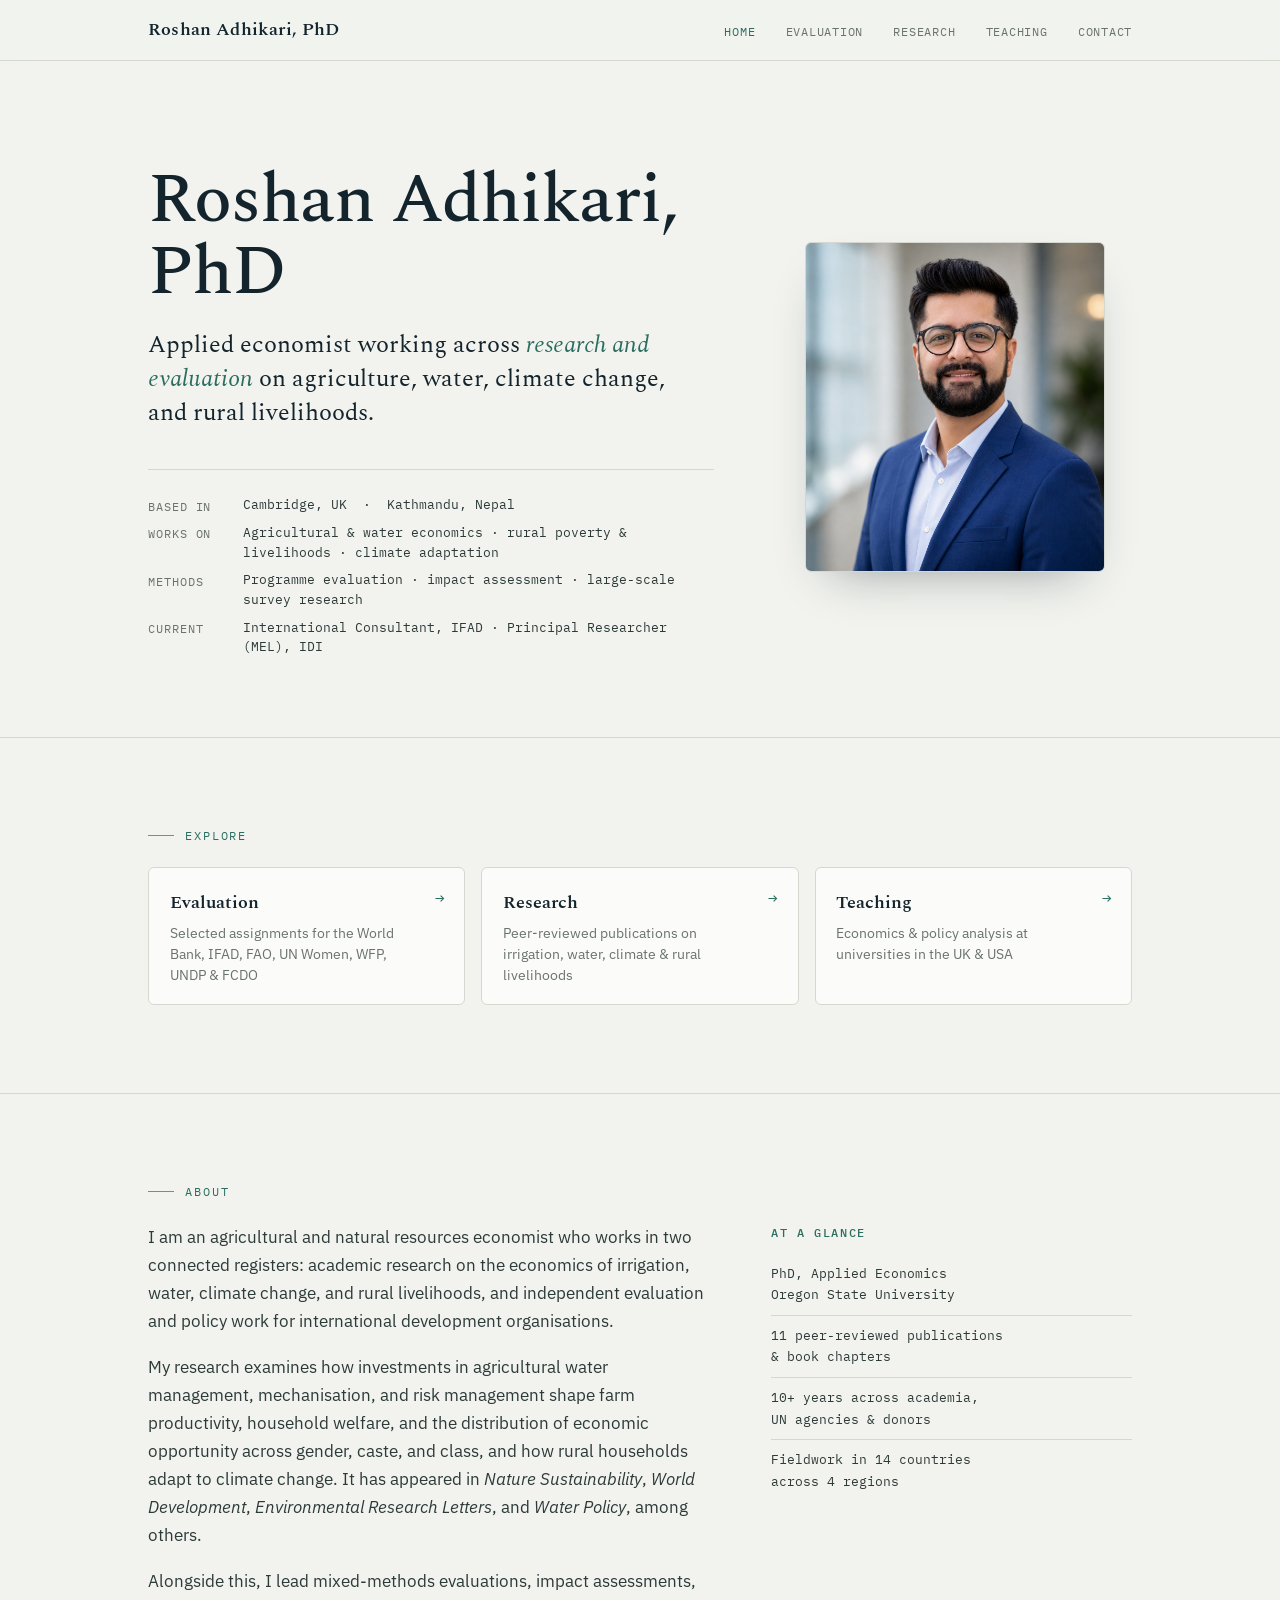
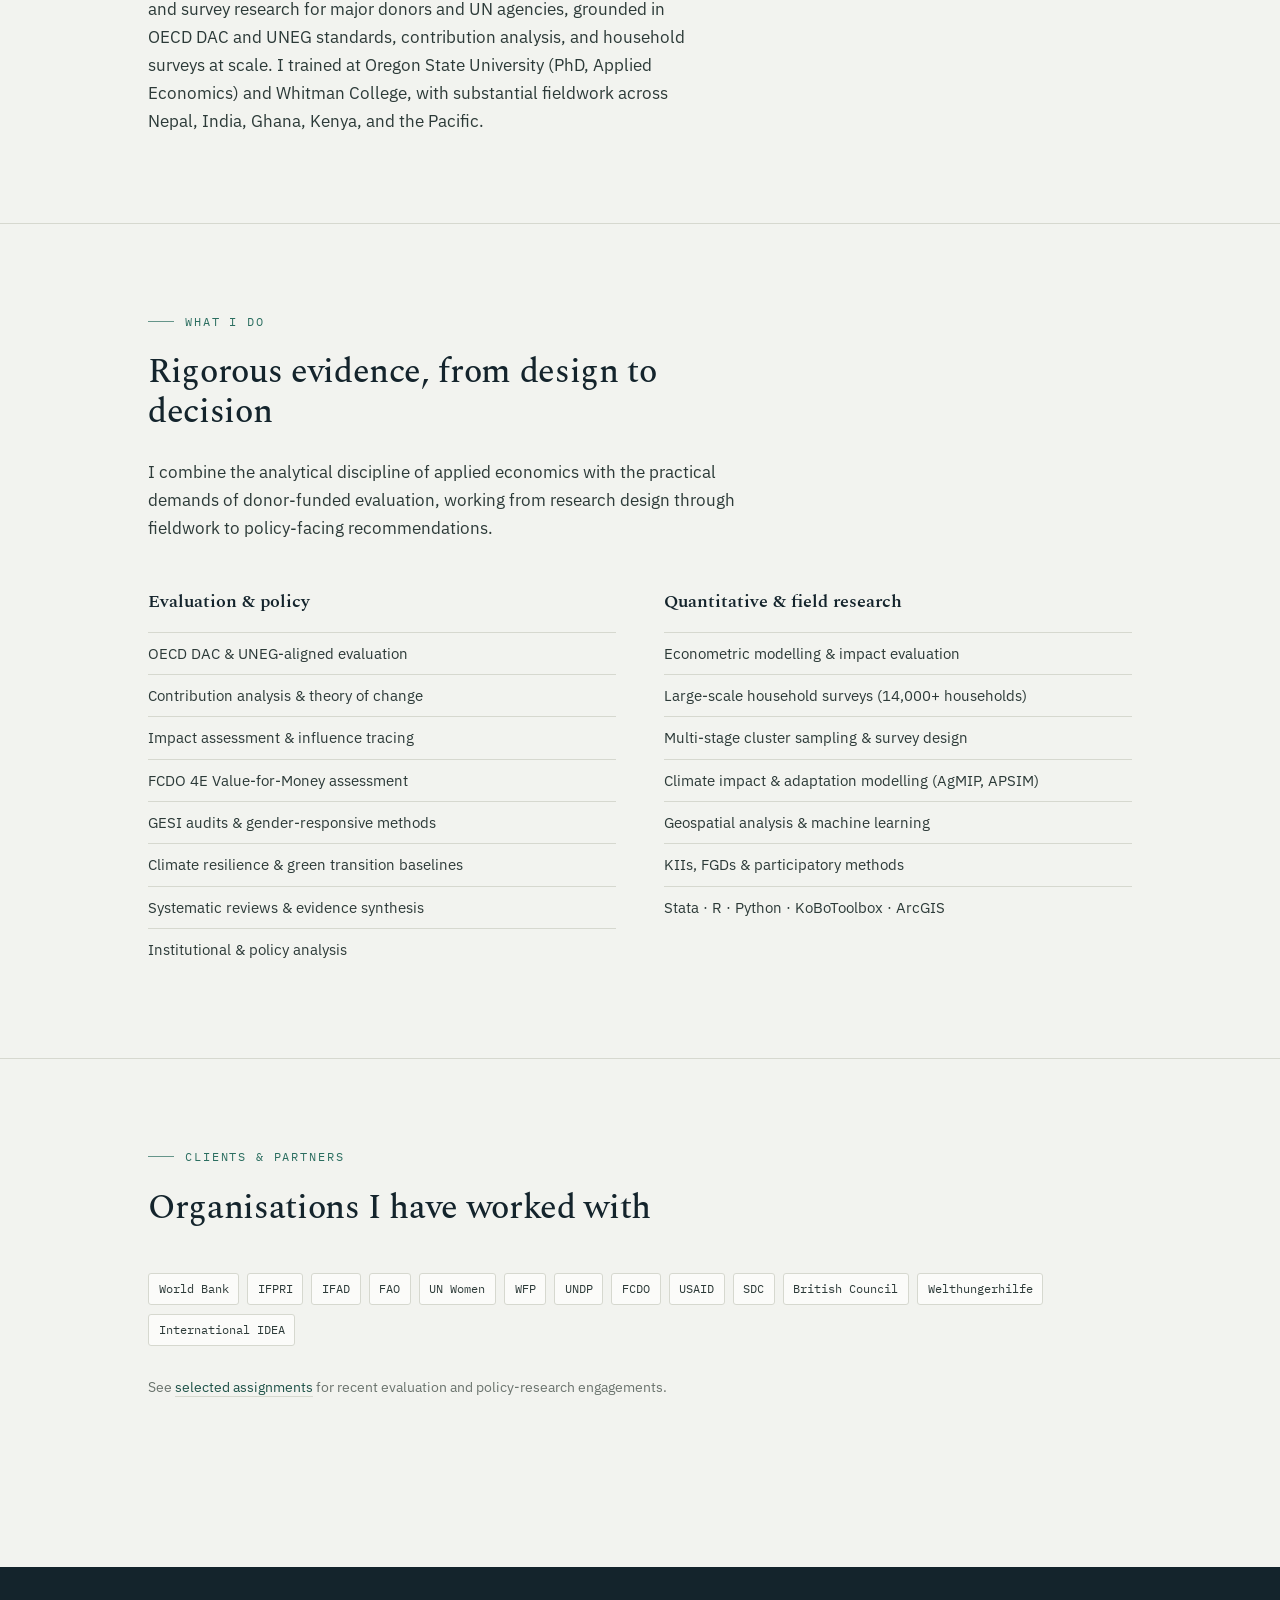
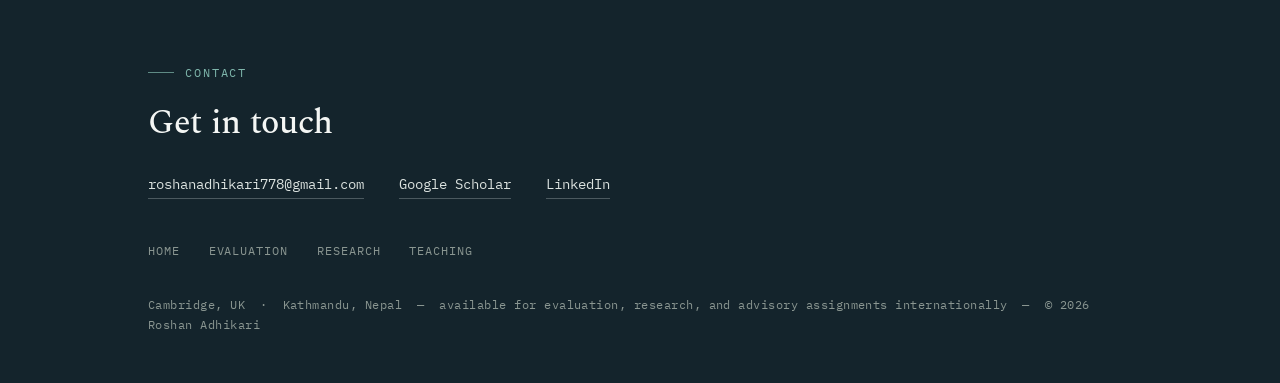
==== commit 4b29a0e1: "Add climate change throughout site copy Co-Authored-By: Claude Fable 5 <noreply@anthropic.com> Claud" ====
--- a/index.html
+++ b/index.html
@@ -4,11 +4,11 @@
   <meta charset="utf-8">
   <meta name="viewport" content="width=device-width, initial-scale=1">
   <title>Roshan Adhikari, PhD — Applied Economist</title>
-  <meta name="description" content="Roshan Adhikari is an applied economist working across research and evaluation on agriculture, water, and rural livelihoods in South Asia, sub-Saharan Africa, and the Pacific.">
+  <meta name="description" content="Roshan Adhikari is an applied economist working across research and evaluation on agriculture, water, climate change, and rural livelihoods in South Asia, sub-Saharan Africa, and the Pacific.">
   <meta name="author" content="Roshan Adhikari">
   <link rel="canonical" href="https://www.roshanadhikari.com/">
   <meta property="og:title" content="Roshan Adhikari, PhD — Applied Economist">
-  <meta property="og:description" content="Applied economist working across research and evaluation on agriculture, water, and rural livelihoods. Evaluations and policy research for the World Bank, IFAD, and UN agencies.">
+  <meta property="og:description" content="Applied economist working across research and evaluation on agriculture, water, climate change, and rural livelihoods. Evaluations and policy research for the World Bank, IFAD, and UN agencies.">
   <meta property="og:url" content="https://www.roshanadhikari.com/">
   <meta property="og:type" content="website">
   <meta property="og:image" content="https://www.roshanadhikari.com/headshot.jpg">
@@ -65,7 +65,7 @@
   <div class="wrap hero-grid">
     <div>
       <h1>Roshan Adhikari, PhD</h1>
-      <p class="lede">Applied economist working across <em>research and evaluation</em> on agriculture, water, and rural livelihoods.</p>
+      <p class="lede">Applied economist working across <em>research and evaluation</em> on agriculture, water, climate change, and rural livelihoods.</p>
       <dl class="record">
         <dt>Based in</dt><dd>Cambridge, UK &nbsp;&middot;&nbsp; Kathmandu, Nepal</dd>
         <dt>Works on</dt><dd>Agricultural &amp; water economics &middot; rural poverty &amp; livelihoods &middot; climate adaptation</dd>
@@ -90,7 +90,7 @@
       </a>
       <a class="explore-card" href="research.html">
         <span class="x-label">Research</span>
-        <span class="x-desc">Peer-reviewed publications on irrigation, water &amp; rural livelihoods</span>
+        <span class="x-desc">Peer-reviewed publications on irrigation, water, climate &amp; rural livelihoods</span>
         <span class="x-arrow">&rarr;</span>
       </a>
       <a class="explore-card" href="teaching.html">
@@ -107,8 +107,8 @@
     <p class="eyebrow reveal">About</p>
     <div class="about-grid">
       <div class="reveal">
-        <p>I am an agricultural and natural resources economist who works in two connected registers: academic research on the economics of irrigation, water, and rural livelihoods, and independent evaluation and policy work for international development organisations.</p>
-        <p>My research examines how investments in agricultural water management, mechanisation, and risk management shape farm productivity, household welfare, and the distribution of economic opportunity across gender, caste, and class. It has appeared in <em>Nature Sustainability</em>, <em>World Development</em>, <em>Environmental Research Letters</em>, and <em>Water Policy</em>, among others.</p>
+        <p>I am an agricultural and natural resources economist who works in two connected registers: academic research on the economics of irrigation, water, climate change, and rural livelihoods, and independent evaluation and policy work for international development organisations.</p>
+        <p>My research examines how investments in agricultural water management, mechanisation, and risk management shape farm productivity, household welfare, and the distribution of economic opportunity across gender, caste, and class, and how rural households adapt to climate change. It has appeared in <em>Nature Sustainability</em>, <em>World Development</em>, <em>Environmental Research Letters</em>, and <em>Water Policy</em>, among others.</p>
         <p>Alongside this, I lead mixed-methods evaluations, impact assessments, and survey research for major donors and UN agencies, grounded in OECD DAC and UNEG standards, contribution analysis, and household surveys at scale. I trained at Oregon State University (PhD, Applied Economics) and Whitman College, with substantial fieldwork across Nepal, India, Ghana, Kenya, and the Pacific.</p>
       </div>
       <div class="aside reveal">
@@ -138,6 +138,7 @@
           <li>Impact assessment &amp; influence tracing</li>
           <li>FCDO 4E Value-for-Money assessment</li>
           <li>GESI audits &amp; gender-responsive methods</li>
+          <li>Climate resilience &amp; green transition baselines</li>
           <li>Systematic reviews &amp; evidence synthesis</li>
           <li>Institutional &amp; policy analysis</li>
         </ul>
@@ -148,7 +149,7 @@
           <li>Econometric modelling &amp; impact evaluation</li>
           <li>Large-scale household surveys (14,000+ households)</li>
           <li>Multi-stage cluster sampling &amp; survey design</li>
-          <li>Integrated bio-economic modelling (AgMIP, APSIM)</li>
+          <li>Climate impact &amp; adaptation modelling (AgMIP, APSIM)</li>
           <li>Geospatial analysis &amp; machine learning</li>
           <li>KIIs, FGDs &amp; participatory methods</li>
           <li>Stata &middot; R &middot; Python &middot; KoBoToolbox &middot; ArcGIS</li>
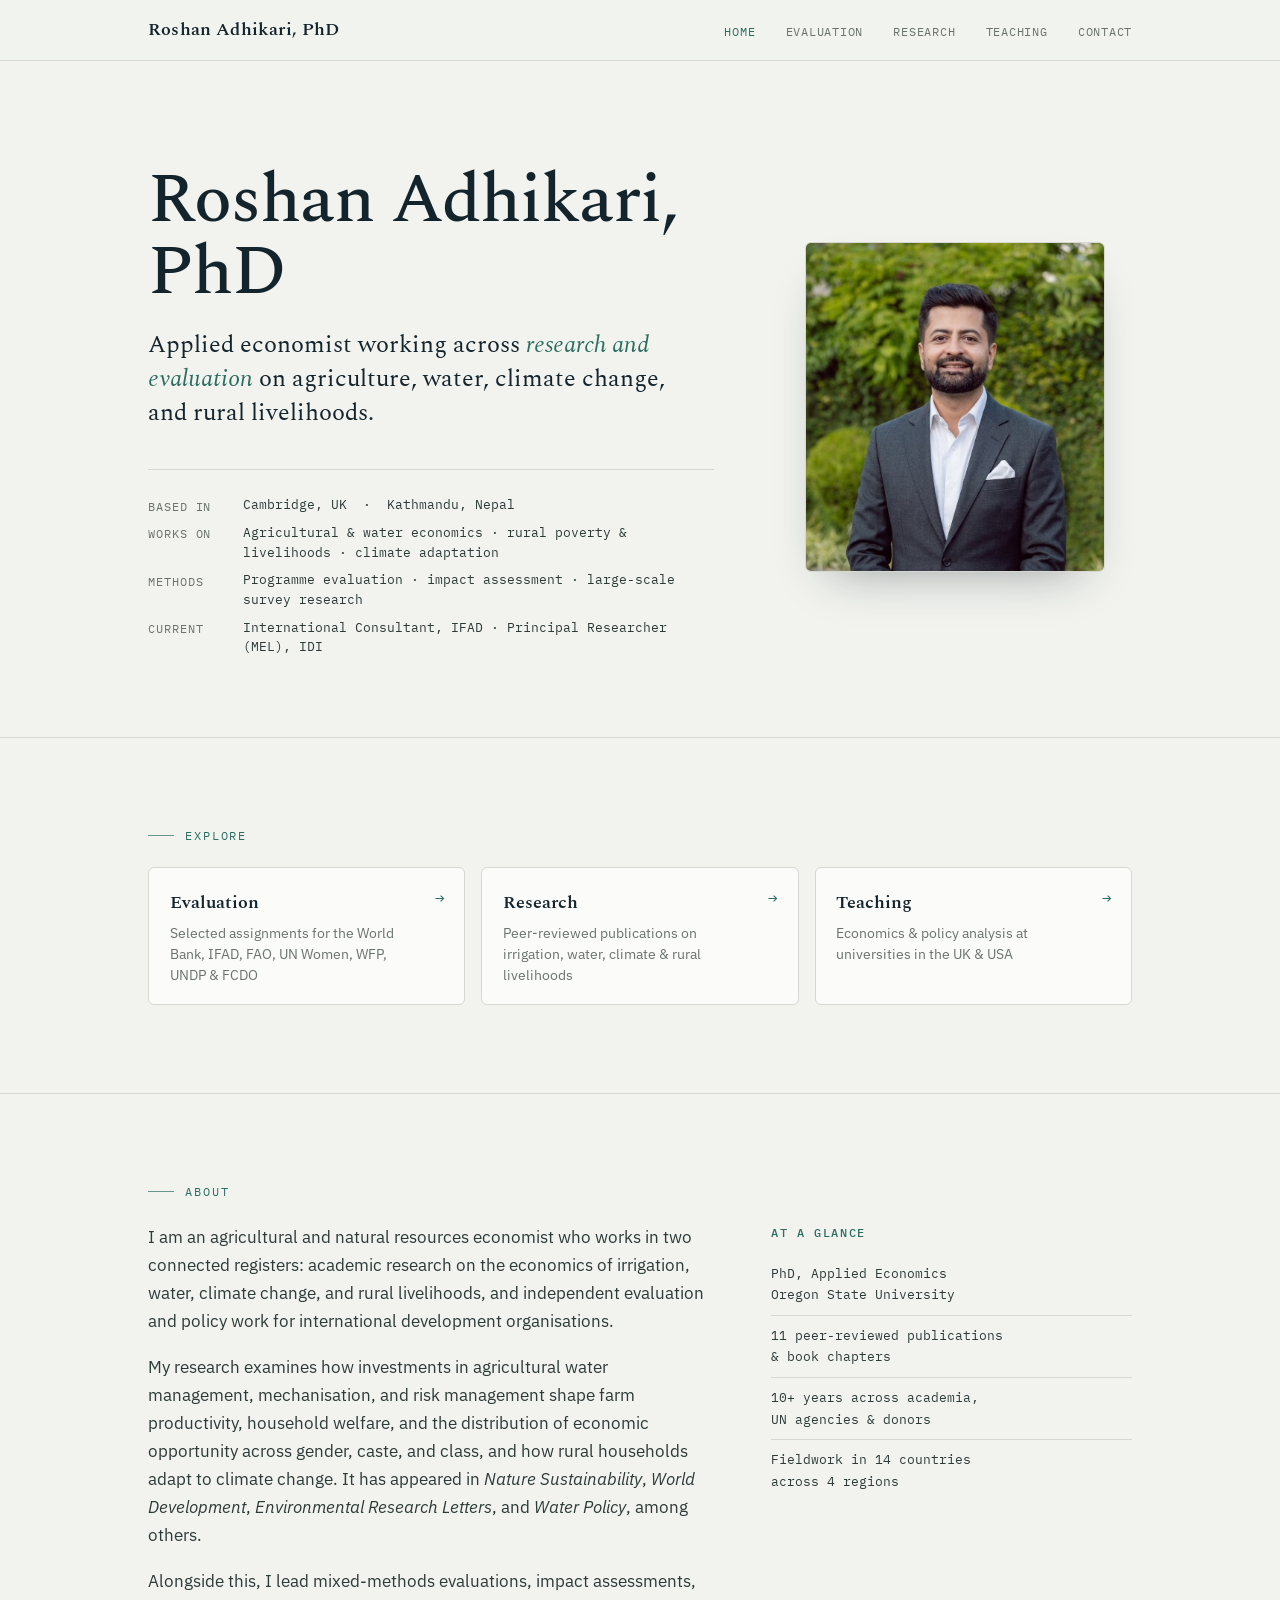
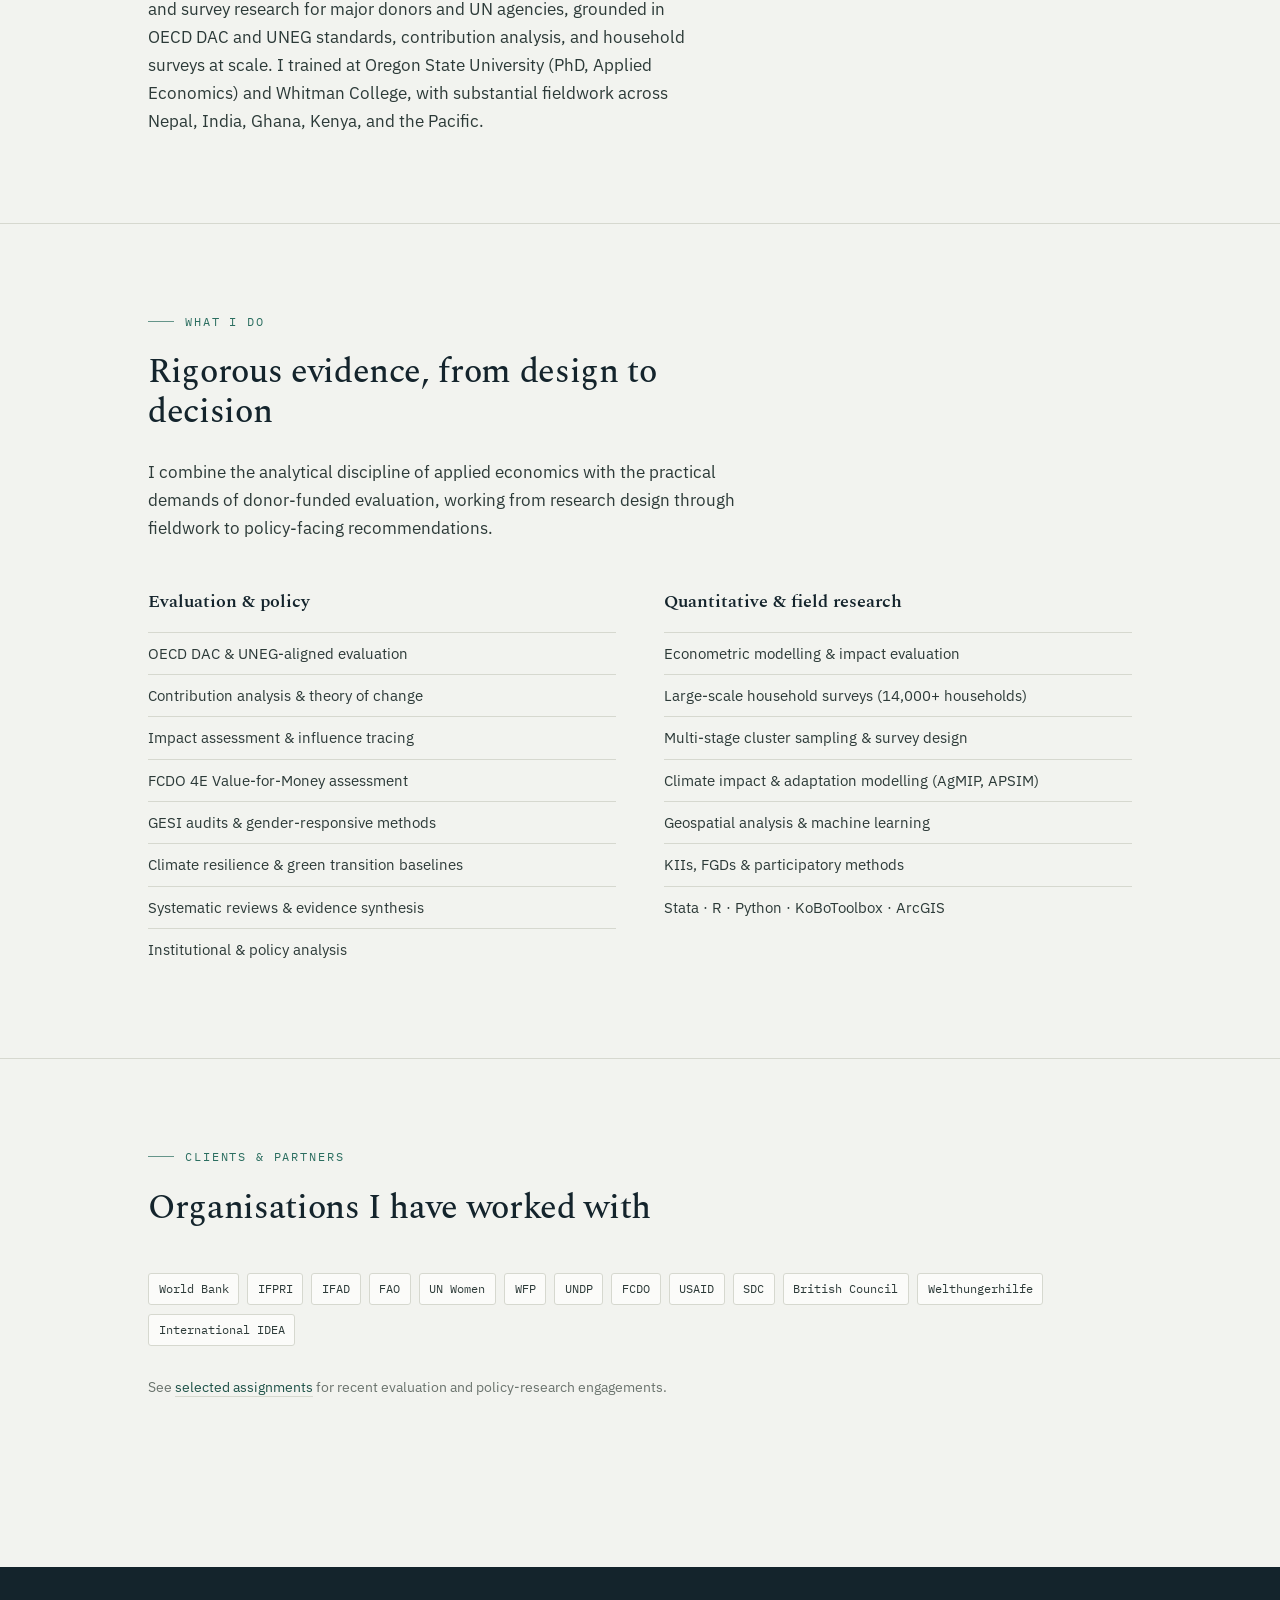
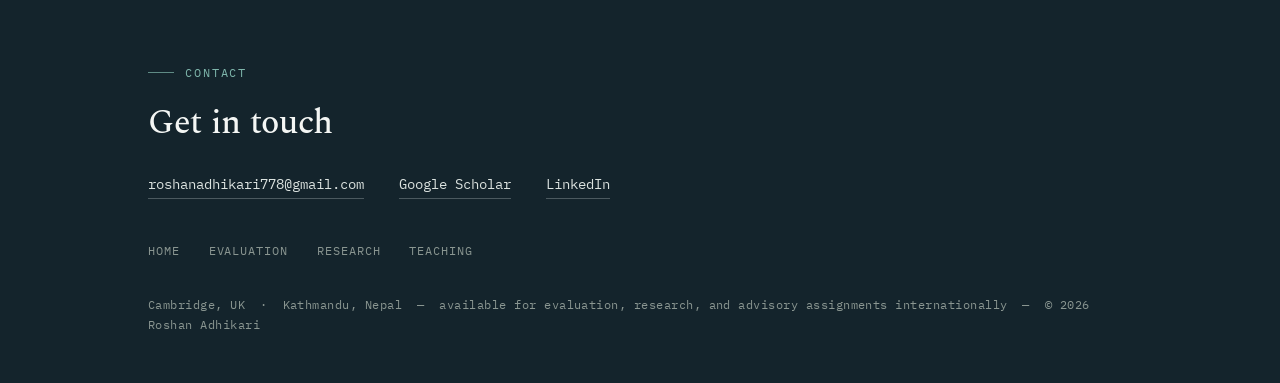
==== commit bc0a001f: "Add files via upload" ====
--- a/index.html
+++ b/index.html
@@ -74,7 +74,7 @@
       </dl>
     </div>
     <div class="hero-photo">
-      <img src="headshot.jpg?v=2" alt="Portrait of Roshan Adhikari">
+      <img src="headshot.jpg?v=3" alt="Portrait of Roshan Adhikari">
     </div>
   </div>
 </section>
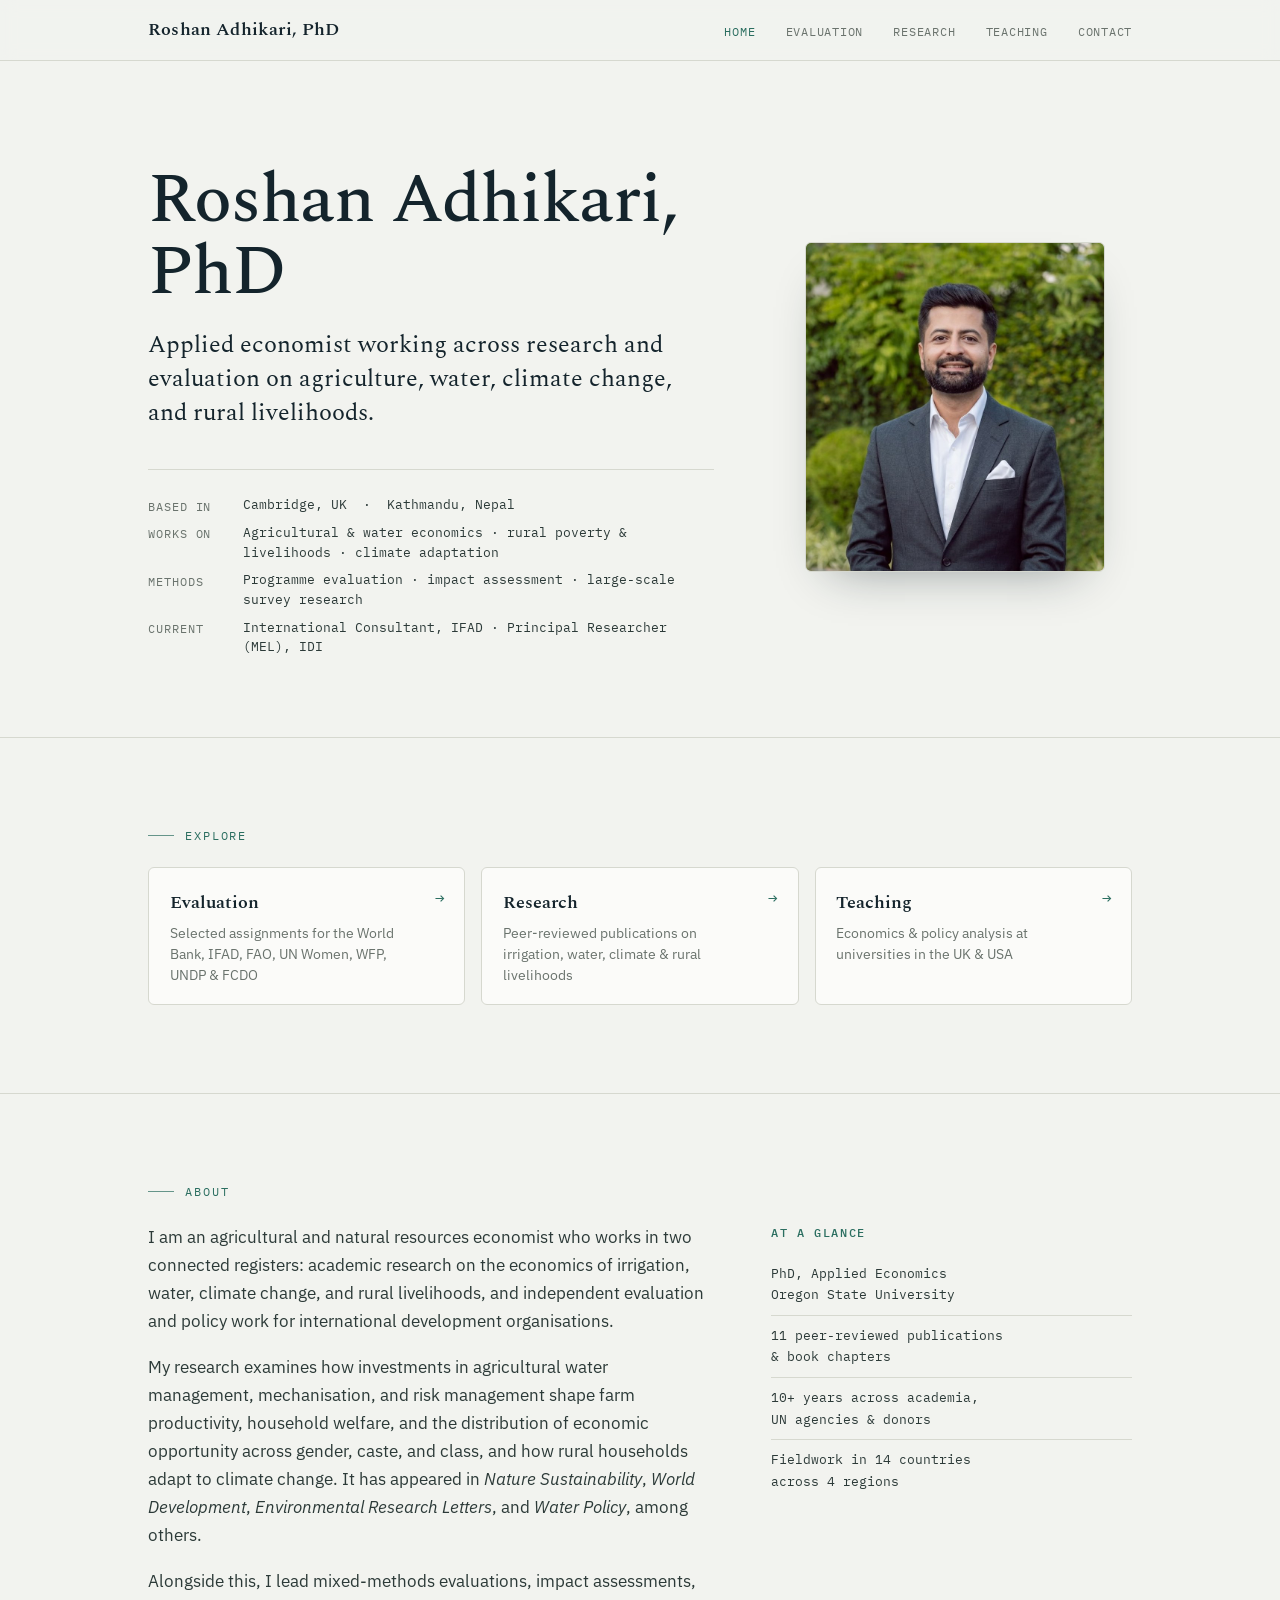
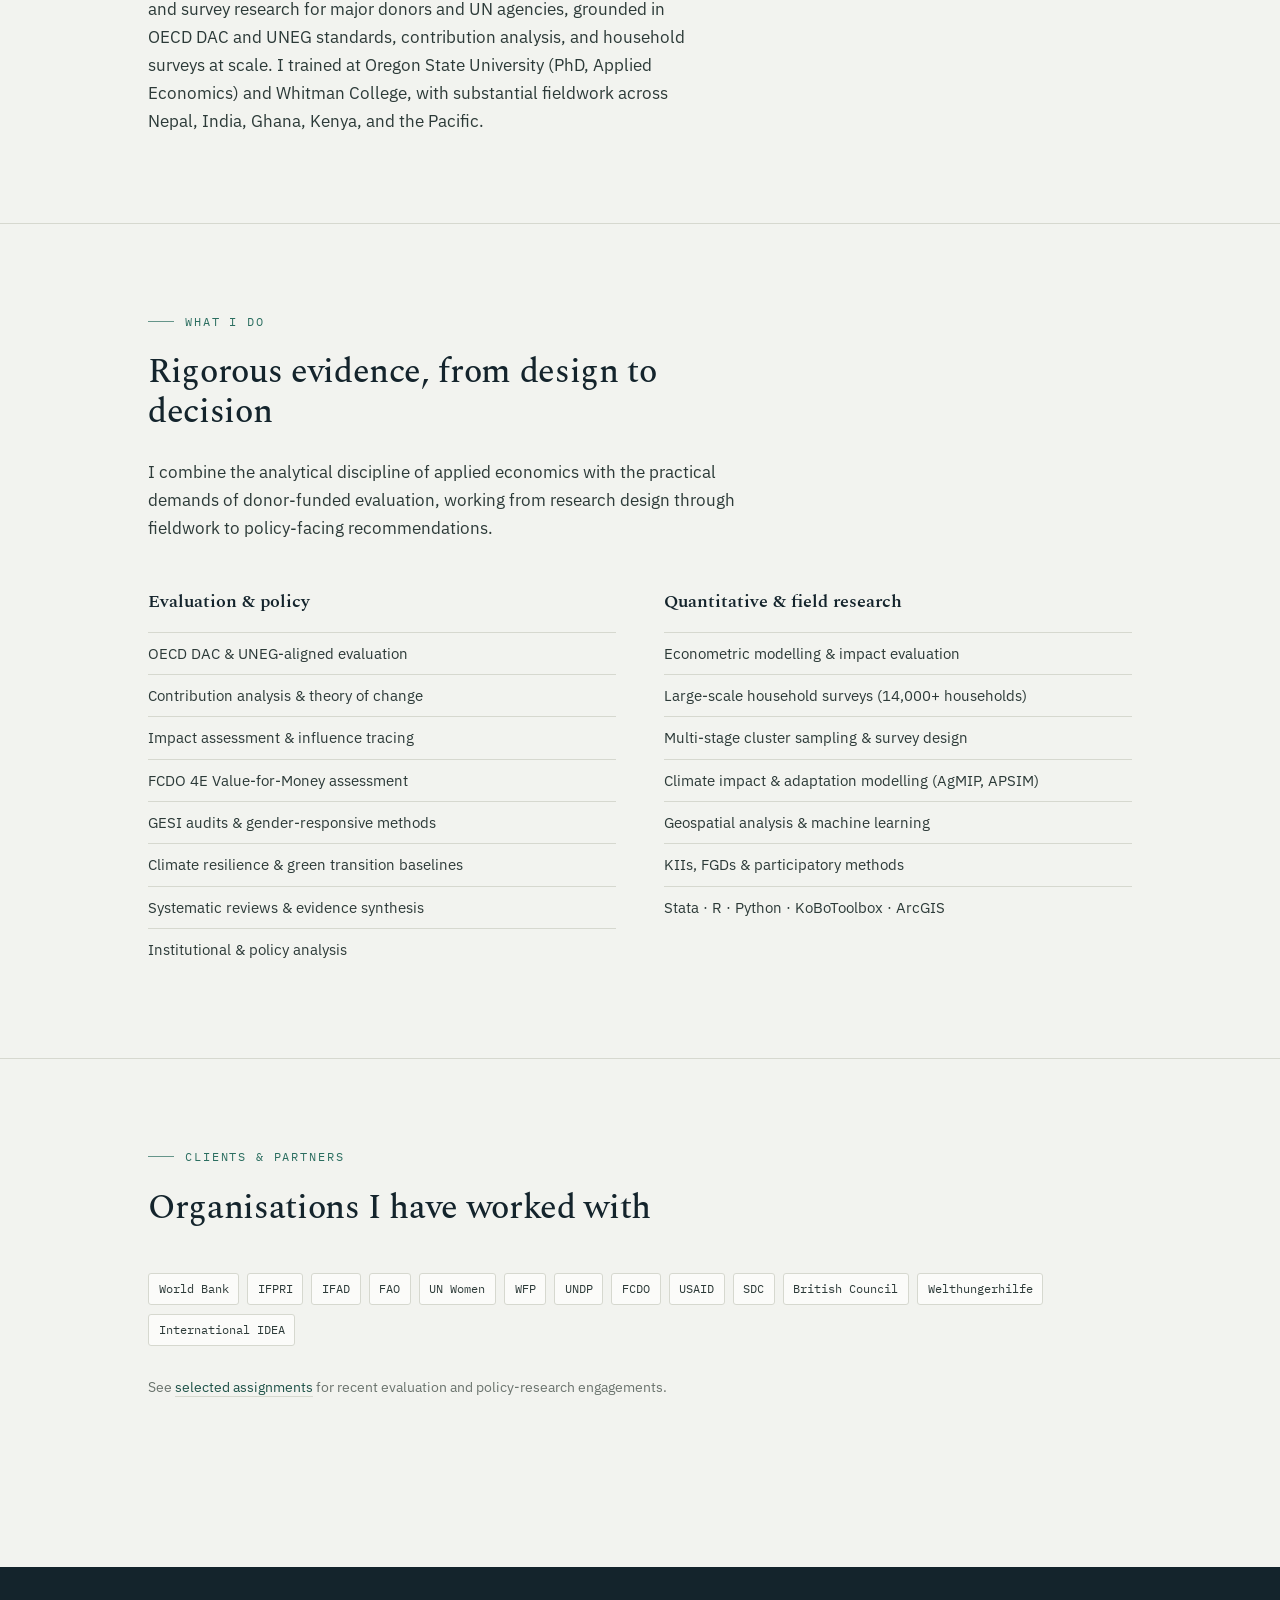
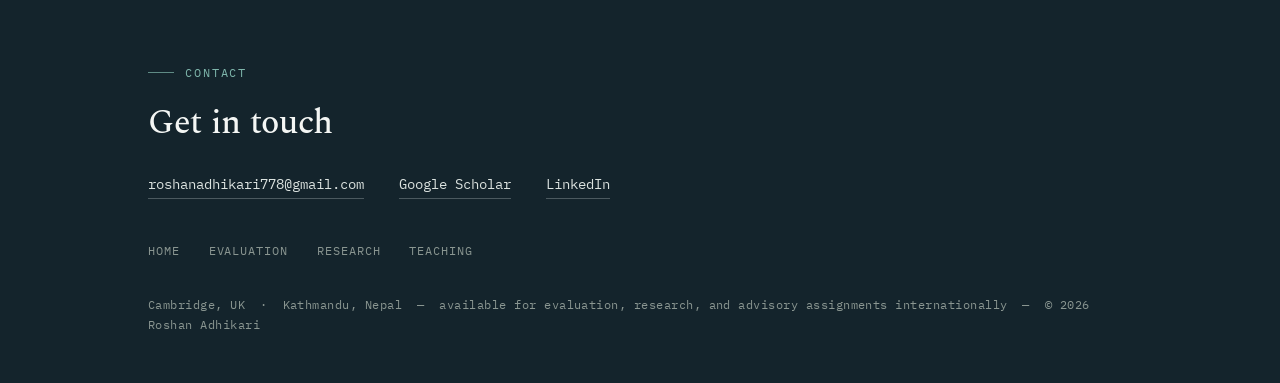
==== commit a51fc771: "Update index.html" ====
--- a/index.html
+++ b/index.html
@@ -65,7 +65,7 @@
   <div class="wrap hero-grid">
     <div>
       <h1>Roshan Adhikari, PhD</h1>
-      <p class="lede">Applied economist working across <em>research and evaluation</em> on agriculture, water, climate change, and rural livelihoods.</p>
+      <p class="lede">Applied economist working across research and evaluation on agriculture, water, climate change, and rural livelihoods.</p>
       <dl class="record">
         <dt>Based in</dt><dd>Cambridge, UK &nbsp;&middot;&nbsp; Kathmandu, Nepal</dd>
         <dt>Works on</dt><dd>Agricultural &amp; water economics &middot; rural poverty &amp; livelihoods &middot; climate adaptation</dd>
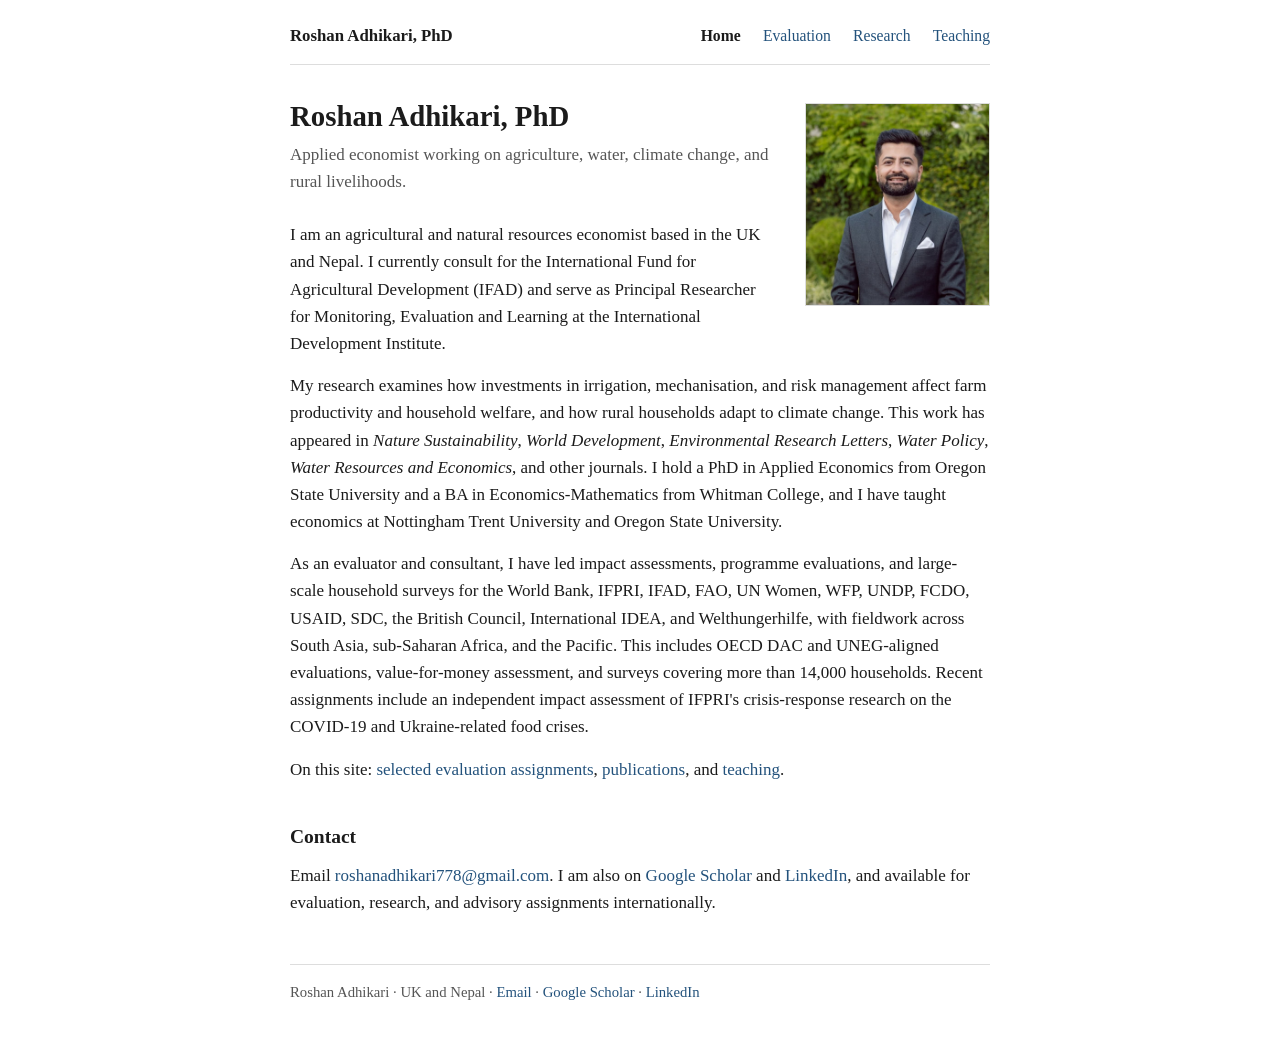
==== commit fafaf48b: "Add files via upload" ====
--- a/index.html
+++ b/index.html
@@ -3,18 +3,15 @@
 <head>
   <meta charset="utf-8">
   <meta name="viewport" content="width=device-width, initial-scale=1">
-  <title>Roshan Adhikari, PhD — Applied Economist</title>
-  <meta name="description" content="Roshan Adhikari is an applied economist working across research and evaluation on agriculture, water, climate change, and rural livelihoods in South Asia, sub-Saharan Africa, and the Pacific.">
+  <title>Roshan Adhikari, PhD</title>
+  <meta name="description" content="Roshan Adhikari is an applied economist working on agriculture, water, climate change, and rural livelihoods. Research and evaluation for the World Bank, IFAD, and UN agencies.">
   <meta name="author" content="Roshan Adhikari">
   <link rel="canonical" href="https://www.roshanadhikari.com/">
-  <meta property="og:title" content="Roshan Adhikari, PhD — Applied Economist">
-  <meta property="og:description" content="Applied economist working across research and evaluation on agriculture, water, climate change, and rural livelihoods. Evaluations and policy research for the World Bank, IFAD, and UN agencies.">
+  <meta property="og:title" content="Roshan Adhikari, PhD">
+  <meta property="og:description" content="Applied economist. Research and evaluation on agriculture, water, climate change, and rural livelihoods.">
   <meta property="og:url" content="https://www.roshanadhikari.com/">
   <meta property="og:type" content="website">
   <meta property="og:image" content="https://www.roshanadhikari.com/headshot.jpg">
-  <link rel="preconnect" href="https://fonts.googleapis.com">
-  <link rel="preconnect" href="https://fonts.gstatic.com" crossorigin>
-  <link href="https://fonts.googleapis.com/css2?family=Spectral:ital,wght@0,400;0,500;0,600;1,400;1,500&family=IBM+Plex+Sans:wght@400;500;600&family=IBM+Plex+Mono:wght@400;500&display=swap" rel="stylesheet">
   <link rel="stylesheet" href="style.css">
   <script type="application/ld+json">
   {
@@ -43,160 +40,40 @@
   </script>
 </head>
 <body>
+<div class="page">
 
-<header class="site">
-  <div class="wrap nav-inner">
-    <a class="brand" href="index.html">Roshan Adhikari, PhD</a>
-    <nav>
-      <input type="checkbox" id="nav-toggle">
-      <label class="hamburger" for="nav-toggle" aria-label="Menu"><span></span><span></span><span></span></label>
-      <ul>
-        <li><a class="navlink active" href="index.html">Home</a></li>
-        <li><a class="navlink" href="consulting.html">Evaluation</a></li>
-        <li><a class="navlink" href="research.html">Research</a></li>
-        <li><a class="navlink" href="teaching.html">Teaching</a></li>
-        <li><a class="navlink" href="#contact">Contact</a></li>
-      </ul>
-    </nav>
-  </div>
+<header>
+  <div class="site-name"><a href="index.html">Roshan Adhikari, PhD</a></div>
+  <nav class="main">
+    <a class="here" href="index.html">Home</a>
+    <a href="consulting.html">Evaluation</a>
+    <a href="research.html">Research</a>
+    <a href="teaching.html">Teaching</a>
+  </nav>
 </header>
 
-<section class="hero">
-  <div class="wrap hero-grid">
-    <div>
-      <h1>Roshan Adhikari, PhD</h1>
-      <p class="lede">Applied economist working across research and evaluation on agriculture, water, climate change, and rural livelihoods.</p>
-      <dl class="record">
-        <dt>Based in</dt><dd>Cambridge, UK &nbsp;&middot;&nbsp; Kathmandu, Nepal</dd>
-        <dt>Works on</dt><dd>Agricultural &amp; water economics &middot; rural poverty &amp; livelihoods &middot; climate adaptation</dd>
-        <dt>Methods</dt><dd>Programme evaluation &middot; impact assessment &middot; large-scale survey research</dd>
-        <dt>Current</dt><dd>International Consultant, IFAD &middot; Principal Researcher (MEL), IDI</dd>
-      </dl>
-    </div>
-    <div class="hero-photo">
-      <img src="headshot.jpg?v=3" alt="Portrait of Roshan Adhikari">
-    </div>
-  </div>
-</section>
+<main>
+  <img class="photo" src="headshot.jpg?v=3" alt="Roshan Adhikari">
 
-<section class="block explore-block" id="explore">
-  <div class="wrap">
-    <p class="eyebrow">Explore</p>
-    <div class="explore-grid">
-      <a class="explore-card" href="consulting.html">
-        <span class="x-label">Evaluation</span>
-        <span class="x-desc">Selected assignments for the World Bank, IFAD, FAO, UN Women, WFP, UNDP &amp; FCDO</span>
-        <span class="x-arrow">&rarr;</span>
-      </a>
-      <a class="explore-card" href="research.html">
-        <span class="x-label">Research</span>
-        <span class="x-desc">Peer-reviewed publications on irrigation, water, climate &amp; rural livelihoods</span>
-        <span class="x-arrow">&rarr;</span>
-      </a>
-      <a class="explore-card" href="teaching.html">
-        <span class="x-label">Teaching</span>
-        <span class="x-desc">Economics &amp; policy analysis at universities in the UK &amp; USA</span>
-        <span class="x-arrow">&rarr;</span>
-      </a>
-    </div>
-  </div>
-</section>
+  <h1>Roshan Adhikari, PhD</h1>
+  <p class="subtitle">Applied economist working on agriculture, water, climate change, and rural livelihoods.</p>
 
-<section class="block" id="about">
-  <div class="wrap">
-    <p class="eyebrow reveal">About</p>
-    <div class="about-grid">
-      <div class="reveal">
-        <p>I am an agricultural and natural resources economist who works in two connected registers: academic research on the economics of irrigation, water, climate change, and rural livelihoods, and independent evaluation and policy work for international development organisations.</p>
-        <p>My research examines how investments in agricultural water management, mechanisation, and risk management shape farm productivity, household welfare, and the distribution of economic opportunity across gender, caste, and class, and how rural households adapt to climate change. It has appeared in <em>Nature Sustainability</em>, <em>World Development</em>, <em>Environmental Research Letters</em>, and <em>Water Policy</em>, among others.</p>
-        <p>Alongside this, I lead mixed-methods evaluations, impact assessments, and survey research for major donors and UN agencies, grounded in OECD DAC and UNEG standards, contribution analysis, and household surveys at scale. I trained at Oregon State University (PhD, Applied Economics) and Whitman College, with substantial fieldwork across Nepal, India, Ghana, Kenya, and the Pacific.</p>
-      </div>
-      <div class="aside reveal">
-        <h3>At a glance</h3>
-        <div class="row">PhD, Applied Economics<br>Oregon State University</div>
-        <div class="row">11 peer-reviewed publications<br>&amp; book chapters</div>
-        <div class="row">10+ years across academia,<br>UN agencies &amp; donors</div>
-        <div class="row">Fieldwork in 14 countries<br>across 4 regions</div>
-      </div>
-    </div>
-  </div>
-</section>
+  <p>I am an agricultural and natural resources economist based in the UK and Nepal. I currently consult for the International Fund for Agricultural Development (IFAD) and serve as Principal Researcher for Monitoring, Evaluation and Learning at the International Development Institute.</p>
 
-<section class="block" id="expertise">
-  <div class="wrap">
-    <p class="eyebrow reveal">What I do</p>
-    <div class="section-head reveal">
-      <h2>Rigorous evidence, from design to decision</h2>
-      <p>I combine the analytical discipline of applied economics with the practical demands of donor-funded evaluation, working from research design through fieldwork to policy-facing recommendations.</p>
-    </div>
-    <div class="cols reveal">
-      <div>
-        <h3>Evaluation &amp; policy</h3>
-        <ul>
-          <li>OECD DAC &amp; UNEG-aligned evaluation</li>
-          <li>Contribution analysis &amp; theory of change</li>
-          <li>Impact assessment &amp; influence tracing</li>
-          <li>FCDO 4E Value-for-Money assessment</li>
-          <li>GESI audits &amp; gender-responsive methods</li>
-          <li>Climate resilience &amp; green transition baselines</li>
-          <li>Systematic reviews &amp; evidence synthesis</li>
-          <li>Institutional &amp; policy analysis</li>
-        </ul>
-      </div>
-      <div>
-        <h3>Quantitative &amp; field research</h3>
-        <ul>
-          <li>Econometric modelling &amp; impact evaluation</li>
-          <li>Large-scale household surveys (14,000+ households)</li>
-          <li>Multi-stage cluster sampling &amp; survey design</li>
-          <li>Climate impact &amp; adaptation modelling (AgMIP, APSIM)</li>
-          <li>Geospatial analysis &amp; machine learning</li>
-          <li>KIIs, FGDs &amp; participatory methods</li>
-          <li>Stata &middot; R &middot; Python &middot; KoBoToolbox &middot; ArcGIS</li>
-        </ul>
-      </div>
-    </div>
-  </div>
-</section>
+  <p>My research examines how investments in irrigation, mechanisation, and risk management affect farm productivity and household welfare, and how rural households adapt to climate change. This work has appeared in <em>Nature Sustainability</em>, <em>World Development</em>, <em>Environmental Research Letters</em>, <em>Water Policy</em>, <em>Water Resources and Economics</em>, and other journals. I hold a PhD in Applied Economics from Oregon State University and a BA in Economics-Mathematics from Whitman College, and I have taught economics at Nottingham Trent University and Oregon State University.</p>
 
-<section class="block" id="clients">
-  <div class="wrap">
-    <p class="eyebrow reveal">Clients &amp; partners</p>
-    <div class="section-head reveal">
-      <h2>Organisations I have worked with</h2>
-    </div>
-    <div class="clients reveal">
-      <span>World Bank</span><span>IFPRI</span><span>IFAD</span><span>FAO</span><span>UN Women</span><span>WFP</span><span>UNDP</span><span>FCDO</span><span>USAID</span><span>SDC</span><span>British Council</span><span>Welthungerhilfe</span><span>International IDEA</span>
-    </div>
-    <p class="pub-note reveal">See <a href="consulting.html">selected assignments</a> for recent evaluation and policy-research engagements.</p>
-  </div>
-</section>
+  <p>As an evaluator and consultant, I have led impact assessments, programme evaluations, and large-scale household surveys for the World Bank, IFPRI, IFAD, FAO, UN Women, WFP, UNDP, FCDO, USAID, SDC, the British Council, International IDEA, and Welthungerhilfe, with fieldwork across South Asia, sub-Saharan Africa, and the Pacific. This includes OECD DAC and UNEG-aligned evaluations, value-for-money assessment, and surveys covering more than 14,000 households. Recent assignments include an independent impact assessment of IFPRI's crisis-response research on the COVID-19 and Ukraine-related food crises.</p>
 
-<footer id="contact">
-  <div class="wrap">
-    <p class="eyebrow">Contact</p>
-    <h2>Get in touch</h2>
-    <div class="contact-links">
-      <a href="mailto:roshanadhikari778@gmail.com">roshanadhikari778@gmail.com</a>
-      <a href="https://scholar.google.com/citations?user=9RHZ2VkAAAAJ&amp;hl=en">Google Scholar</a>
-      <a href="https://www.linkedin.com/in/roshan-adhikari-90b43949/">LinkedIn</a>
-    </div>
-    <div class="foot-nav">
-      <a href="index.html">Home</a>
-      <a href="consulting.html">Evaluation</a>
-      <a href="research.html">Research</a>
-      <a href="teaching.html">Teaching</a>
-    </div>
-    <p class="foot-meta">Cambridge, UK &nbsp;&middot;&nbsp; Kathmandu, Nepal &nbsp;&mdash;&nbsp; available for evaluation, research, and advisory assignments internationally &nbsp;&mdash;&nbsp; &copy; 2026 Roshan Adhikari</p>
-  </div>
+  <p>On this site: <a href="consulting.html">selected evaluation assignments</a>, <a href="research.html">publications</a>, and <a href="teaching.html">teaching</a>.</p>
+
+  <h2>Contact</h2>
+  <p>Email <a href="mailto:roshanadhikari778@gmail.com">roshanadhikari778@gmail.com</a>. I am also on <a href="https://scholar.google.com/citations?user=9RHZ2VkAAAAJ&amp;hl=en">Google Scholar</a> and <a href="https://www.linkedin.com/in/roshan-adhikari-90b43949/">LinkedIn</a>, and available for evaluation, research, and advisory assignments internationally.</p>
+</main>
+
+<footer>
+  Roshan Adhikari &middot; UK and Nepal &middot; <a href="mailto:roshanadhikari778@gmail.com">Email</a> &middot; <a href="https://scholar.google.com/citations?user=9RHZ2VkAAAAJ&amp;hl=en">Google Scholar</a> &middot; <a href="https://www.linkedin.com/in/roshan-adhikari-90b43949/">LinkedIn</a>
 </footer>
 
-<script>
-  const io = new IntersectionObserver((entries) => {
-    entries.forEach(e => { if (e.isIntersecting) { e.target.classList.add('in'); io.unobserve(e.target); } });
-  }, { threshold: 0.12, rootMargin: "0px 0px -40px 0px" });
-  document.querySelectorAll('.reveal').forEach(el => io.observe(el));
-</script>
-
+</div>
 </body>
 </html>
--- a/style.css
+++ b/style.css
@@ -1,282 +1,98 @@
-/* ============================================================
-   roshanadhikari.com — editorial minimal
-   ============================================================ */
+/* roshanadhikari.com — quiet professional */
 
-:root {
-  --ink: #14242C;
-  --ink-body: #2C3A38;
-  --paper: #F2F3EF;
-  --panel: #FBFBF9;
-  --teal: #2B6E60;
-  --teal-deep: #1E5248;
-  --line: #D6D8CF;
-  --muted: #6A736D;
-  --maxw: 1080px;
-  --serif: "Spectral", Georgia, serif;
-  --sans: "IBM Plex Sans", system-ui, sans-serif;
-  --mono: "IBM Plex Mono", ui-monospace, monospace;
+* { box-sizing: border-box; }
+
+body {
+  margin: 0;
+  background: #ffffff;
+  color: #1b1b1b;
+  font-family: Georgia, 'Times New Roman', serif;
+  font-size: 17px;
+  line-height: 1.6;
 }
 
-* { box-sizing: border-box; margin: 0; padding: 0; }
-html { scroll-behavior: smooth; }
-@media (prefers-reduced-motion: reduce) { html { scroll-behavior: auto; } }
-
-body {
-  background: var(--paper);
-  color: var(--ink-body);
-  font-family: var(--sans);
-  font-size: 17px;
-  line-height: 1.65;
-  -webkit-font-smoothing: antialiased;
+.page {
+  max-width: 740px;
+  margin: 0 auto;
+  padding: 0 20px;
 }
 
-a { color: inherit; text-decoration: none; }
-a:focus-visible { outline: 2px solid var(--teal); outline-offset: 3px; border-radius: 2px; }
+a { color: #23527c; text-decoration: none; }
+a:hover, a:focus { text-decoration: underline; }
 
-.wrap { max-width: var(--maxw); margin: 0 auto; padding: 0 clamp(1.4rem, 5vw, 3rem); }
+/* header */
+header {
+  border-bottom: 1px solid #dddddd;
+  padding: 22px 0 14px;
+  margin-bottom: 34px;
+  display: flex;
+  flex-wrap: wrap;
+  justify-content: space-between;
+  align-items: baseline;
+  gap: 6px 24px;
+}
+.site-name { font-weight: bold; font-size: 1.05rem; }
+.site-name a { color: #1b1b1b; }
+nav.main a { margin-left: 18px; font-size: 0.98rem; }
+nav.main a:first-child { margin-left: 0; }
+nav.main a.here { color: #1b1b1b; font-weight: bold; }
 
-/* ---------- eyebrow labels ---------- */
-.eyebrow {
-  font-family: var(--mono);
-  font-size: .72rem;
-  letter-spacing: .16em;
-  text-transform: uppercase;
-  color: var(--teal);
-  margin: 0 0 1.4rem;
-  display: flex; align-items: center; gap: .7rem;
+h1 {
+  font-size: 1.8rem;
+  font-weight: bold;
+  line-height: 1.25;
+  margin: 0 0 6px;
 }
-.eyebrow::before { content: ""; width: 26px; height: 1px; background: var(--teal); opacity: .7; }
+.subtitle { color: #555555; margin: 0 0 26px; }
 
-/* ---------- nav ---------- */
-header.site {
-  position: sticky; top: 0; z-index: 50;
-  background: rgba(242, 243, 239, .86);
-  backdrop-filter: blur(8px);
-  -webkit-backdrop-filter: blur(8px);
-  border-bottom: 1px solid var(--line);
-}
-.nav-inner { display: flex; justify-content: space-between; align-items: center; height: 60px; }
-.brand { font-family: var(--serif); font-weight: 600; font-size: 1.12rem; color: var(--ink); letter-spacing: .01em; }
-.brand:hover { color: var(--teal); }
-nav ul { display: flex; gap: 1.9rem; list-style: none; align-items: center; }
-nav a.navlink {
-  font-family: var(--mono); font-size: .76rem;
-  letter-spacing: .06em; text-transform: uppercase;
-  color: var(--muted); transition: color .2s;
-}
-nav a.navlink:hover { color: var(--ink); }
-nav a.navlink.active { color: var(--teal); }
-
-#nav-toggle { display: none; }
-.hamburger { display: none; cursor: pointer; padding: 8px; }
-.hamburger span { display: block; width: 22px; height: 2px; background: var(--ink); margin: 5px 0; transition: .2s; }
-
-@media (max-width: 680px) {
-  .hamburger { display: block; }
-  nav ul {
-    display: none;
-    position: absolute; top: 60px; left: 0; right: 0;
-    background: var(--paper);
-    flex-direction: column; gap: 0;
-    border-bottom: 1px solid var(--line);
-    padding: 8px 0 16px;
-  }
-  #nav-toggle:checked ~ ul { display: flex; }
-  nav ul li { width: 100%; text-align: center; }
-  nav ul a.navlink { display: block; padding: 12px 0; }
+h2 {
+  font-size: 1.22rem;
+  font-weight: bold;
+  margin: 38px 0 10px;
 }
 
-/* ---------- hero (home) ---------- */
-.hero { padding: clamp(3.4rem, 9vw, 6.5rem) 0 clamp(3rem, 7vw, 5rem); }
-.hero-grid {
-  display: grid; grid-template-columns: 1.6fr 1fr;
-  gap: clamp(2rem, 5vw, 4.5rem); align-items: center;
+p { margin: 0 0 15px; }
+
+/* photo on home */
+.photo {
+  float: right;
+  width: 185px;
+  height: auto;
+  margin: 4px 0 16px 26px;
+  border: 1px solid #dddddd;
 }
-.hero h1 {
-  font-family: var(--serif);
-  font-weight: 500;
-  font-size: clamp(2.7rem, 6vw, 4.4rem);
-  line-height: 1.02;
-  letter-spacing: -.015em;
-  color: var(--ink);
-  margin: 0 0 1.3rem;
-}
-.lede {
-  font-family: var(--serif);
-  font-weight: 400;
-  font-size: clamp(1.2rem, 2.4vw, 1.5rem);
-  line-height: 1.4;
-  color: var(--ink);
-  max-width: 44ch;
-  margin: 0 0 2.4rem;
-}
-.lede em { color: var(--teal); font-style: italic; }
-.record {
-  font-family: var(--mono);
-  font-size: .82rem;
-  line-height: 1.5;
-  border-top: 1px solid var(--line);
-  padding-top: 1.6rem;
-  display: grid;
-  grid-template-columns: auto 1fr;
-  gap: .5rem 2rem;
-  max-width: 640px;
-}
-.record dt { color: var(--muted); letter-spacing: .08em; text-transform: uppercase; font-size: .72rem; padding-top: .15rem; }
-.record dd { margin: 0; color: var(--ink-body); }
-.hero-photo { text-align: center; }
-.hero-photo img {
-  width: 100%; max-width: 300px; aspect-ratio: 1 / 1.1;
-  object-fit: cover; border-radius: 6px;
-  border: 1px solid var(--line);
-  box-shadow: 0 22px 48px -26px rgba(20, 36, 44, .45);
-}
-@media (max-width: 760px) {
-  .hero { padding: 2rem 0 2.4rem; }
-  .hero-grid { grid-template-columns: 1fr; gap: 1.6rem; }
-  .hero-photo { order: -1; text-align: left; }
-  .hero-photo img { max-width: 150px; }
-  .record { padding-top: 1.2rem; }
+@media (max-width: 560px) {
+  .photo { float: none; display: block; width: 150px; margin: 0 0 18px; }
 }
 
-/* ---------- explore cards ---------- */
-.explore-grid { display: grid; grid-template-columns: repeat(3, 1fr); gap: 1rem; }
-.explore-card {
-  position: relative; display: block;
-  background: var(--panel); border: 1px solid var(--line); border-radius: 6px;
-  padding: 1.2rem 1.3rem 1.1rem;
-  transition: border-color .2s, transform .2s;
+/* publication / reference lists: hanging indent */
+ul.refs {
+  list-style: none;
+  margin: 0 0 15px;
+  padding: 0;
 }
-.explore-card:hover { border-color: var(--teal); transform: translateY(-2px); }
-.x-label { font-family: var(--serif); font-weight: 600; font-size: 1.15rem; color: var(--ink); display: block; margin-bottom: .3rem; }
-.x-desc { font-size: .88rem; color: var(--muted); display: block; padding-right: 1.4rem; line-height: 1.5; }
-.x-arrow { position: absolute; top: 1.05rem; right: 1.2rem; color: var(--teal); font-family: var(--mono); font-size: 1rem; }
-@media (max-width: 640px) {
-  .explore-grid { grid-template-columns: 1fr; gap: .7rem; }
-  .explore-card { padding: .95rem 1.1rem .9rem; }
-  .explore-block { padding-top: 2.2rem; padding-bottom: 2.6rem; }
+ul.refs li {
+  padding-left: 1.7em;
+  text-indent: -1.7em;
+  margin: 0 0 11px;
 }
 
-/* ---------- sections ---------- */
-section.block { padding: clamp(3.2rem, 7vw, 5.5rem) 0; border-top: 1px solid var(--line); }
-section.block.first { border-top: none; }
-h2 {
-  font-family: var(--serif);
-  font-weight: 500;
-  font-size: clamp(1.6rem, 3.2vw, 2.15rem);
-  line-height: 1.15;
-  letter-spacing: -.01em;
-  color: var(--ink);
-  margin: 0 0 1.6rem;
+/* assignment entries */
+.item { margin: 0 0 20px; }
+.item p { margin: 0 0 3px; }
+.item .meta { color: #555555; font-size: 0.95rem; }
+
+/* plain lists */
+ul.plain { margin: 0 0 15px; padding-left: 1.2em; }
+ul.plain li { margin: 0 0 7px; }
+
+.note { color: #555555; font-size: 0.95rem; }
+
+/* footer */
+footer {
+  border-top: 1px solid #dddddd;
+  margin-top: 48px;
+  padding: 16px 0 36px;
+  color: #555555;
+  font-size: 0.92rem;
 }
-.section-head { max-width: 62ch; margin-bottom: 2.8rem; }
-.section-head p { margin: 0; color: var(--ink-body); }
-
-/* page heads (inner pages) */
-.page-head { padding: clamp(3rem, 7vw, 5rem) 0 0; }
-.page-head .section-head { margin-bottom: 0; }
-
-/* ---------- about ---------- */
-.about-grid { display: grid; grid-template-columns: 1.55fr 1fr; gap: clamp(2rem, 5vw, 4rem); align-items: start; }
-.about-grid p { margin: 0 0 1.1rem; }
-.about-grid p:last-child { margin-bottom: 0; }
-.aside { font-family: var(--mono); font-size: .8rem; line-height: 1.7; color: var(--ink-body); }
-.aside h3 { font-size: .72rem; letter-spacing: .14em; text-transform: uppercase; color: var(--teal); margin: 0 0 .7rem; font-weight: 500; font-family: var(--mono); }
-.aside .row { padding: .55rem 0; border-top: 1px solid var(--line); }
-.aside .row:first-of-type { border-top: none; }
-@media (max-width: 760px) { .about-grid { grid-template-columns: 1fr; } }
-
-/* ---------- expertise columns ---------- */
-.cols { display: grid; grid-template-columns: 1fr 1fr; gap: clamp(1.6rem, 4vw, 3rem); }
-.cols h3 { font-family: var(--serif); font-weight: 600; font-size: 1.15rem; color: var(--ink); margin: 0 0 .9rem; }
-.cols ul { list-style: none; margin: 0; padding: 0; }
-.cols li { padding: .5rem 0; border-top: 1px solid var(--line); font-size: .96rem; }
-@media (max-width: 640px) { .cols { grid-template-columns: 1fr; gap: 2rem; } }
-
-/* ---------- assignments / entries ---------- */
-.entry {
-  display: grid;
-  grid-template-columns: 190px 1fr;
-  gap: clamp(1rem, 3vw, 2.4rem);
-  padding: 1.7rem 0;
-  border-top: 1px solid var(--line);
-}
-.entry:last-of-type { border-bottom: 1px solid var(--line); }
-.entry-meta { font-family: var(--mono); font-size: .78rem; line-height: 1.5; color: var(--muted); padding-top: .2rem; }
-.entry-meta .client { display: block; color: var(--teal); margin-top: .3rem; letter-spacing: .03em; }
-.entry h3 { font-family: var(--serif); font-weight: 600; font-size: 1.18rem; line-height: 1.25; color: var(--ink); margin: 0 0 .35rem; }
-.entry .role { font-size: .85rem; color: var(--muted); margin: 0 0 .7rem; font-family: var(--mono); letter-spacing: .02em; }
-.entry p.desc { margin: 0; font-size: .98rem; color: var(--ink-body); }
-@media (max-width: 640px) { .entry { grid-template-columns: 1fr; gap: .6rem; } }
-
-/* ---------- publications ---------- */
-.pubs { list-style: none; margin: 0; padding: 0; }
-.pub {
-  display: grid; grid-template-columns: 2.6rem 1fr; gap: .6rem;
-  padding: 1.15rem 0; border-top: 1px solid var(--line);
-  font-size: .97rem; line-height: 1.5;
-}
-.pub:last-child { border-bottom: 1px solid var(--line); }
-.pub .n { font-family: var(--mono); font-size: .78rem; color: var(--muted); padding-top: .15rem; }
-.pub .title { color: var(--ink); }
-a.title { border-bottom: 1px solid var(--line); }
-a.title:hover { border-color: var(--teal); color: var(--teal-deep); }
-.pub .venue { font-style: italic; color: var(--teal-deep); }
-.pub .authors { color: var(--ink-body); }
-.pub b { font-weight: 600; color: var(--ink); }
-.flag {
-  display: inline-block; font-family: var(--mono); font-size: .62rem;
-  letter-spacing: .1em; text-transform: uppercase; color: var(--teal);
-  border: 1px solid var(--teal); border-radius: 2px; padding: .05rem .35rem;
-  margin-left: .4rem; vertical-align: 1px;
-}
-.pub-note { margin: 1.8rem 0 0; font-size: .9rem; color: var(--muted); }
-.pub-note a { color: var(--teal-deep); border-bottom: 1px solid var(--line); }
-.pub-note a:hover { border-color: var(--teal); }
-.subhead {
-  font-family: var(--mono); font-size: .74rem; letter-spacing: .14em;
-  text-transform: uppercase; color: var(--muted); margin: 2.6rem 0 .4rem;
-}
-
-/* ---------- teaching ---------- */
-.teach-grid { display: grid; grid-template-columns: 1fr 1fr; gap: clamp(1.4rem, 4vw, 3rem); }
-.teach-grid h3 { font-family: var(--serif); font-weight: 600; font-size: 1.05rem; color: var(--ink); margin: 0 0 .5rem; }
-.teach-grid .place { font-family: var(--mono); font-size: .74rem; color: var(--teal); letter-spacing: .04em; margin: 0 0 .8rem; }
-.teach-grid ul { margin: 0; padding-left: 1.1rem; font-size: .94rem; }
-.teach-grid li { margin: .25rem 0; }
-@media (max-width: 640px) { .teach-grid { grid-template-columns: 1fr; gap: 1.8rem; } }
-
-/* ---------- clients strip ---------- */
-.clients { display: flex; flex-wrap: wrap; gap: .6rem .5rem; margin-top: .4rem; }
-.clients span {
-  font-family: var(--mono); font-size: .76rem;
-  color: var(--ink-body); background: var(--panel);
-  border: 1px solid var(--line); border-radius: 3px; padding: .3rem .6rem;
-}
-
-/* ---------- footer / contact ---------- */
-footer { background: var(--ink); color: #DCE3E0; padding: clamp(3.5rem, 8vw, 6rem) 0 3rem; margin-top: clamp(3rem, 7vw, 5rem); }
-footer .eyebrow { color: #7FB7AC; }
-footer .eyebrow::before { background: #7FB7AC; }
-footer h2 { color: #F4F6F4; }
-.contact-links {
-  display: flex; flex-wrap: wrap; gap: .9rem 2.2rem; margin: 1.8rem 0 0;
-  font-family: var(--mono); font-size: .9rem;
-}
-.contact-links a {
-  color: #DCE3E0; border-bottom: 1px solid rgba(220, 227, 224, .28);
-  padding-bottom: 2px; transition: border-color .2s, color .2s;
-}
-.contact-links a:hover { color: #fff; border-color: #7FB7AC; }
-.foot-nav { display: flex; flex-wrap: wrap; gap: .9rem 1.8rem; margin-top: 2.6rem; font-family: var(--mono); font-size: .74rem; letter-spacing: .08em; text-transform: uppercase; }
-.foot-nav a { color: #8A9691; }
-.foot-nav a:hover { color: #DCE3E0; }
-.foot-meta {
-  margin-top: 2.2rem; font-family: var(--mono); font-size: .74rem;
-  color: #8A9691; letter-spacing: .04em;
-}
-
-/* ---------- reveal ---------- */
-.reveal { opacity: 0; transform: translateY(14px); transition: opacity .7s ease, transform .7s ease; }
-.reveal.in { opacity: 1; transform: none; }
-@media (prefers-reduced-motion: reduce) { .reveal { opacity: 1; transform: none; transition: none; } }
